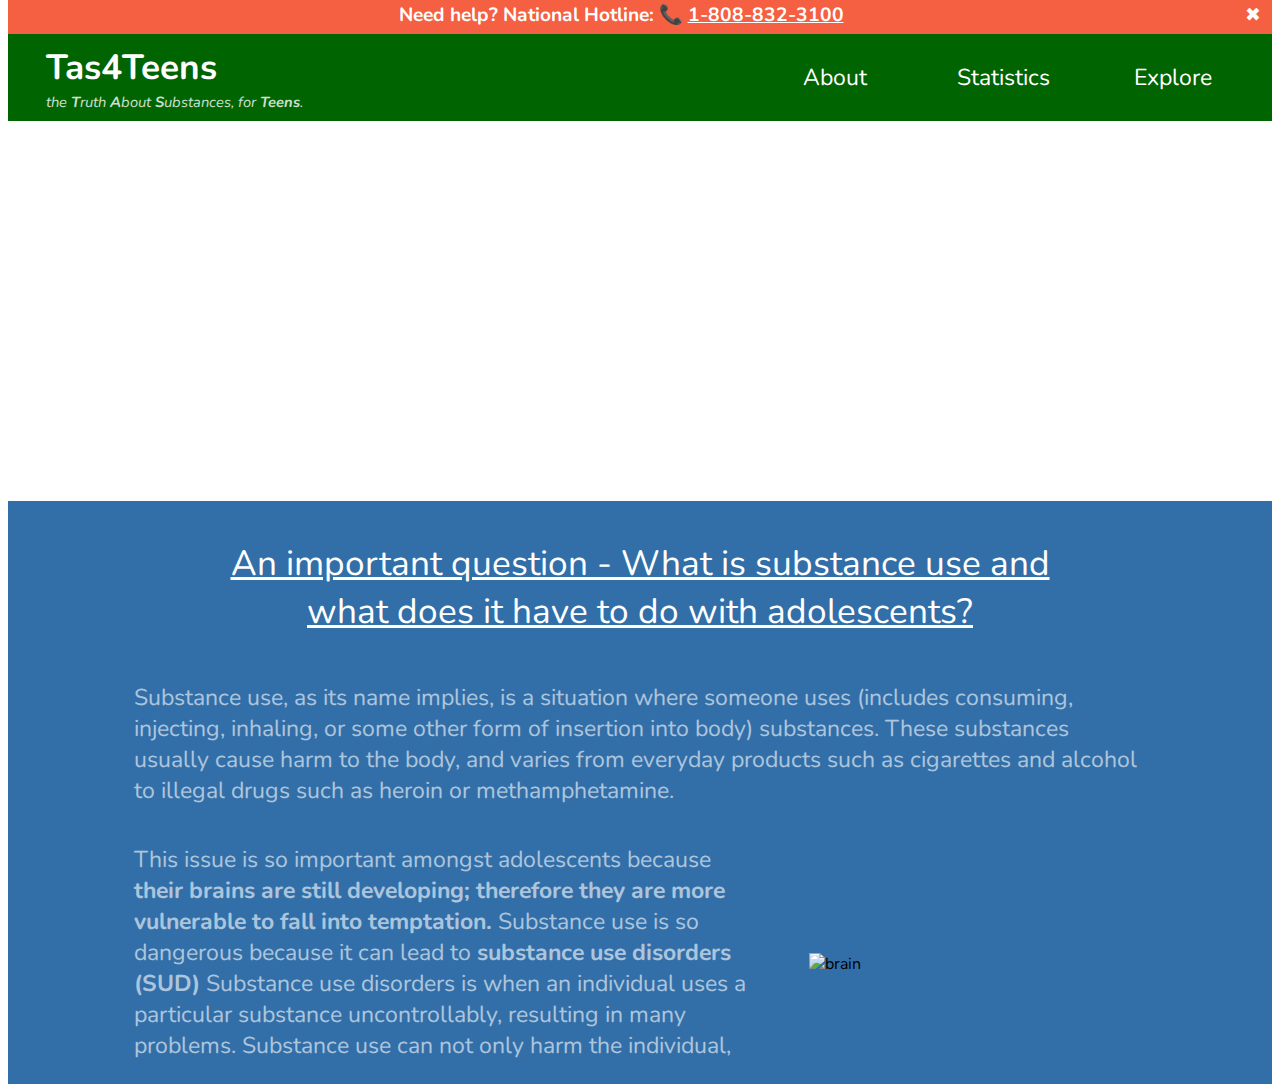
==== index.html @ b214dbaf "first draft" ====
<!DOCTYPE html>
<html lang="en">
<head>
    <meta charset="UTF-8">
    <meta http-equiv="X-UA-Compatible" content="IE=edge">
    <meta name="viewport" content="width=device-width, initial-scale=1.0">
    <title>Homepage | Tas4Teens</title>
    <link rel="stylesheet" href="css/styles.css">
    <link rel="preconnect" href="https://fonts.googleapis.com">
<link rel="preconnect" href="https://fonts.gstatic.com" crossorigin>
<link href="https://fonts.googleapis.com/css2?family=Nunito:wght@200&display=swap" rel="stylesheet">
</head>
<body>
    <div id = 'emergencyHeader'>
        <p id = 'emergency'>
            Need help? National Hotline: 📞 <a href="tel://+18088323100" id = 'call'>1-808-832-3100</a>
        </p>
        <p id = 'close'>✖</p>
       
    </div>
    <div id = 'header'>
        <div id = 'headerLinkHolder'>
            <a href="/" id = 'headerLink'>
                <p id = 'headerLinkMain'>Tas4Teens</p>
                <p id = 'headerLinkSub'>the <b>T</b>ruth <b>A</b>bout <b>S</b>ubstances, for <b>Teens</b>.</p>
            </a>
        </div>
        <div id = 'topLinks'>
            <a href="/about" class = 'topIndividualLinkHolder'>
                <p class = 'topIndividualLink'>About</p>
            </a>
            <a href="/stats" class = 'topIndividualLinkHolder'>
                <p class = 'topIndividualLink'>Statistics</p>
            </a>
            <a href="/explore" class = 'topIndividualLinkHolder'>
                <p class = 'topIndividualLink'>Explore</p>
            </a>
        </div>
    </div>

    <div id = 'missionHolder'>
        <p id = 'mission'> <i><b>Tas4Teens</b></i> (the <b>T</b>ruth <b>A</b>bout <b>S</b>ubstances, for <b>Teens</b>) is a website designed to raise awareness about adolescent substance use.</p>
        <div id = 'missionLinkHolder'>
            <a href="/about" id = 'missionLink'>Learn More</a>
        </div>
    </div>

    <div id = 'importanceHolder'>
        <p id = 'importance'>An important question - What is substance use and what does it have to do with adolescents?</p>
        <p id = 'importanceSubText'>Substance use, as its name implies, is a situation where someone uses (includes consuming, injecting, inhaling, or some other form of insertion into body) substances. These substances usually cause harm to the body, and varies from everyday products such as cigarettes and alcohol to illegal drugs such as heroin or methamphetamine. </p>
        <div id = 'importanceContentHolder'>
            <p id = 'importanceSubText2'>This issue is so important amongst adolescents because <b>their brains are still developing; therefore they are more vulnerable to fall into temptation.</b> Substance use is so dangerous because it can lead to <b>substance use disorders (SUD)</b> Substance use disorders is when an individual uses a particular substance uncontrollably, resulting in many problems. Substance use can not only harm the individual, </p>
            <img src="https://as2.ftcdn.net/jpg/01/72/81/37/220_F_172813720_8WecKQiJLUlyEwj3rKvZiSGxwP6zO72N.jpg" alt="brain" id = brainImg>
        </div>
        
    </div>
</body>
<script src = 'js/app.js'></script>
</html>
---- css/styles.css ----
#header{
    background-color: darkgreen;
    width: 100%;
    margin-top: 0;
    display: flex;
    -webkit-user-select: none;
    font-family: 'Nunito', sans-serif;
    margin-bottom: 0;
}

body{
    font-family: 'Nunito', sans-serif;
}

#emergencyHeader{
    color: white;
    background-color: #f56042;
    margin-top: -1.0%;
    margin-bottom: 0;
    display: flex;
    /*position: fixed;
    width: 100%;
    margin-left: -1%*/
}

#emergency{
    text-align: center;
    
    font-weight: bold;
    padding-top: 0.5%;
    padding-bottom: 0.5%;
    font-size: 1.5vw;
    margin-top: 0;
    margin-bottom: 0;
    width: 97%;
}

#close{
    margin-top: auto;
    margin-bottom: auto;
    width: 3%;
    font-size: 1.5vw;
    -webkit-user-select: none;
    transition: 0.5s;
    text-align: center;
}

#close:hover{
    cursor: pointer;
    transform: rotate(180deg);
    color: black;
    transition: 0.5s;
}

#call{
    color: white;
}

#headerLinkMain{
    color: white;
    font-size: 2.75vw;
    text-decoration: none;
    margin-top: 0;
    margin-bottom: 0.2%;
    font-weight: bold;
}

#headerLinkSub{
    color: white;
    margin-top: 0;
    font-size: 1.15vw;
    font-style: italic;
    opacity: 0.8;
    margin-bottom: 0;

}

#headerLink{
    
    color: white;
    text-decoration: none;
    
}

#headerLinkHolder:hover{
    color: gray;
}

#headerLinkHolder{
    margin-left: 3vw;
    width: 22vw;
    margin-top: auto;
    margin-bottom: auto;
}

.topIndividualLink{

    text-align: center;
    color: white;
    text-decoration: none;
    font-size: 1.8vw;
}

.topIndividualLinkHolder{
    background-color: darkgreen;
    width: 33%;
    padding-bottom: 1%;
    padding-top: 1%;
    text-decoration: none;
    color: white;
    transition: 0.7s;
}

.topIndividualLinkHolder:hover{
    background-color: lightgreen;
    transition: 0.7s;
}

#topLinks{
    
    margin-top: auto;
    margin-bottom: auto;
    margin-left: 33vw;
    width: 40vw;
    display: flex;
}

#mission{
    text-align: center;
    margin-left: 20%;
    margin-right: 20%;
    margin-top: 0;
    font-size: 2.5vw;
    color: white;
    padding-top: 3%;
    padding-bottom: 3%;
    margin-bottom: 0;

}

#missionHolder{
    background-image: url('https://images.pexels.com/photos/3882464/pexels-photo-3882464.jpeg?auto=compress&cs=tinysrgb&dpr=2&w=500');
    background-size: 110%;
    margin-top: 0;
    padding: 2%;
    margin-bottom: 0;
}

#missionLinkHolder{
    text-align: center;
    margin-top: 2%;
    padding-bottom: 6%;
    transition: 0.3s;
}

#missionLink:hover{
    background-color: darkgreen;
    transition: 0.3s;
}

#missionLink{
    color: white;
    padding: 2%;
    border: 2px solid white;
    font-size: 1.7vw;
    border-radius: 10px;
}

#importanceHolder{
    margin-top: 0;
    background-color: #326fa8;

}

#importance{
    margin-top: 0;
    color: white;
    font-size: 2.75vw;
    text-align: center;
    margin-left: 15%;
    margin-right: 15%;
    padding-top: 3%;
    padding-bottom: 1%;
    text-decoration: underline;
}

#importanceSubText{
    font-size: 1.8vw;
    opacity: 0.6;
    color: white;
    margin-left: 10%;
    margin-right: 10%;
}

#importanceSubText2{
    width: 65%;
    opacity: 0.6;
    color: white;
    font-size: 1.8vw;
    margin-right: 5%;
    margin-top: 0;
}

#brainImg{
    width: 35%;
    height: auto;
    margin-bottom: auto;
    margin-top: auto;
    
}

#importanceContentHolder{
    display: flex;
    margin-left: 10%;
    margin-right: 10%;
    margin-top: 3%;
}
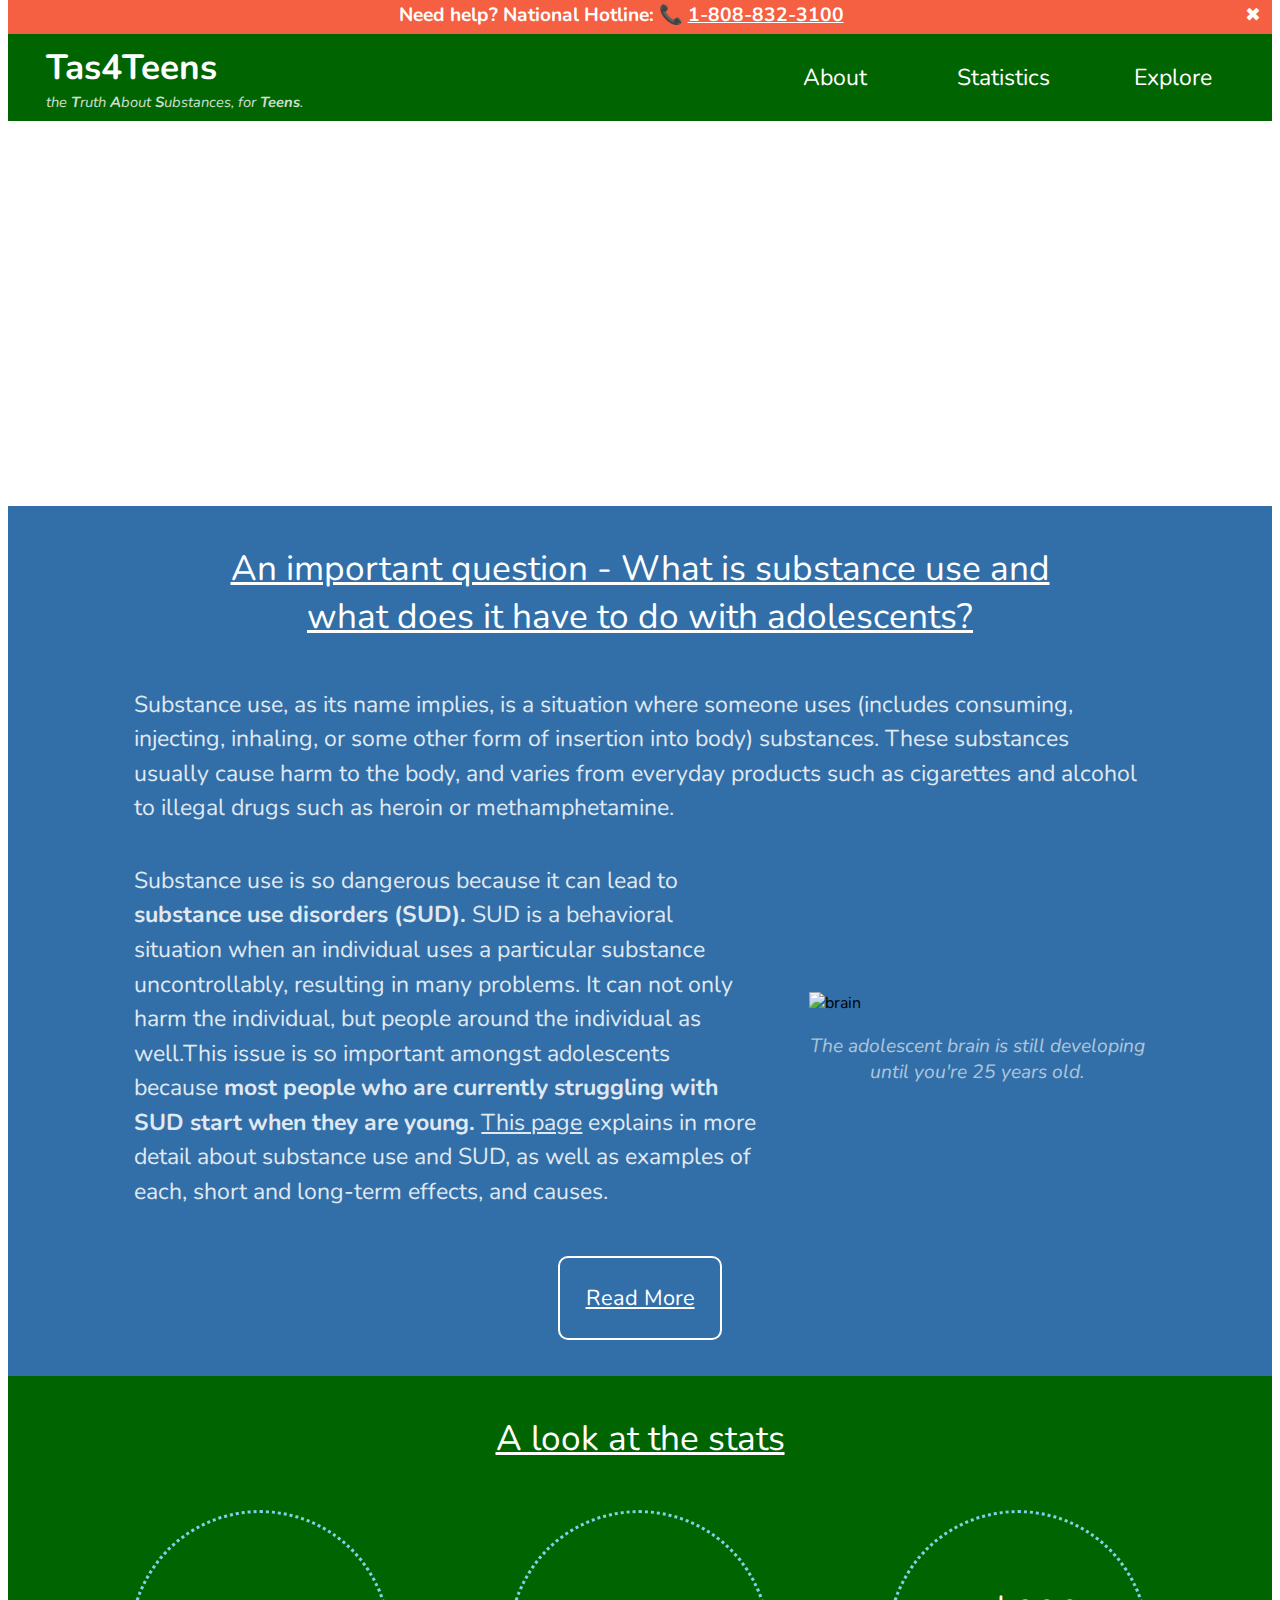
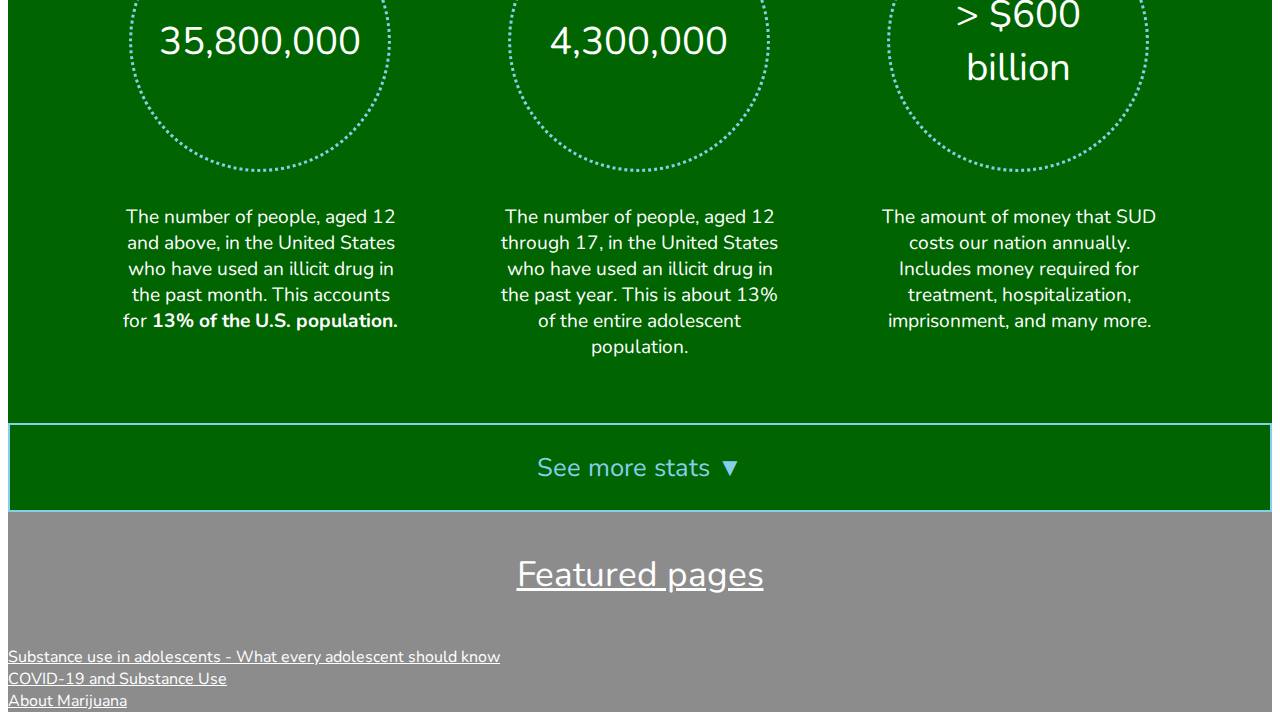
==== commit 6a206bb2: "finishing up main page" ====
--- a/index.html
+++ b/index.html
@@ -9,6 +9,10 @@
     <link rel="preconnect" href="https://fonts.googleapis.com">
 <link rel="preconnect" href="https://fonts.gstatic.com" crossorigin>
 <link href="https://fonts.googleapis.com/css2?family=Nunito:wght@200&display=swap" rel="stylesheet">
+
+<!--Newsreader/serif font--> <link rel="preconnect" href="https://fonts.googleapis.com">
+<link rel="preconnect" href="https://fonts.gstatic.com" crossorigin>
+<link href="https://fonts.googleapis.com/css2?family=Newsreader:wght@300&display=swap" rel="stylesheet">
 </head>
 <body>
     <div id = 'emergencyHeader'>
@@ -46,13 +50,67 @@
     </div>
 
     <div id = 'importanceHolder'>
-        <p id = 'importance'>An important question - What is substance use and what does it have to do with adolescents?</p>
+        <p class = 'importance'>An important question - What is substance use and what does it have to do with adolescents?</p>
         <p id = 'importanceSubText'>Substance use, as its name implies, is a situation where someone uses (includes consuming, injecting, inhaling, or some other form of insertion into body) substances. These substances usually cause harm to the body, and varies from everyday products such as cigarettes and alcohol to illegal drugs such as heroin or methamphetamine. </p>
         <div id = 'importanceContentHolder'>
-            <p id = 'importanceSubText2'>This issue is so important amongst adolescents because <b>their brains are still developing; therefore they are more vulnerable to fall into temptation.</b> Substance use is so dangerous because it can lead to <b>substance use disorders (SUD)</b> Substance use disorders is when an individual uses a particular substance uncontrollably, resulting in many problems. Substance use can not only harm the individual, </p>
-            <img src="https://as2.ftcdn.net/jpg/01/72/81/37/220_F_172813720_8WecKQiJLUlyEwj3rKvZiSGxwP6zO72N.jpg" alt="brain" id = brainImg>
+            <p id = 'importanceSubText2'>Substance use is so dangerous because it can lead to <b>substance use disorders (SUD).</b> SUD is a behavioral situation when an individual uses a particular substance uncontrollably, resulting in many problems. It can not only harm the individual, but people around the individual as well.This issue is so important amongst adolescents because <b>most people who are currently struggling with SUD start when they are young.</b> <a href="/sud">This page</a> explains in more detail about substance use and SUD, as well as examples of each, short and long-term effects, and causes.</p>
+
+            <div id = 'brainImgHolder'>
+                <img src="https://as2.ftcdn.net/jpg/01/72/81/37/220_F_172813720_8WecKQiJLUlyEwj3rKvZiSGxwP6zO72N.jpg" alt="brain" id = brainImg>
+                <p id = 'brainImgText'>The adolescent brain is still developing until you're 25 years old.</p>
+            </div>
         </div>
-        
+            <div id = 'readArticleHolder'><a href="/sud" id = 'readmore'>Read More</a></div>
+    </div>
+
+    <div id = 'statsHolder'>
+        <p class = 'importance'>A look at the stats</p>
+        <div id = 'entireStatHolder'>
+            <div class = 'individualStatHolder'>
+                <div class = 'numberHolder'>
+                    <div class = 'numbers'>35,800,000</div>
+                </div>
+                <div class = 'subtext'>The number of people, aged 12 and above, in the United States who have used an illicit drug in the past month. This accounts for <b>13% of the U.S. population.</b></div>
+            </div>
+            <div class = 'individualStatHolder'>
+                <div class = 'numberHolder'>
+                    <div class = 'numbers'>4,300,000</div>
+                </div>
+                <div class = 'subtext'>The number of people, aged 12 through 17, in the United States who have used an illicit drug in the past year. This is about 13% of the entire adolescent population.</div>
+            </div>
+            <div class = 'individualStatHolder'>
+                <div class = 'numberHolder'>
+                    <div class = 'numbers'>> $600 billion</div>
+                </div>
+                <div class = 'subtext'>The amount of money that SUD costs our nation annually. Includes money required for treatment, hospitalization, imprisonment, and many more.</div>
+            </div>
+        </div>
+
+        <div id = 'entireStatHolder2'>
+            <div class = 'individualStatHolder'>
+                <div class = 'numberHolder'>
+                    <div class = 'numbers'>-8</div>
+                </div>
+                <div class = 'subtext'>The average number of IQ points lost from 13-38 years of age, due to heavy marijuana use during the teenage years. For context, a 100 IQ is about average, while a 92 IQ (a decrease of 8 points) is a lower IQ than 71% of individuals.</div>
+            </div>
+            <div class = 'individualStatHolder'>
+                <div class = 'numberHolder'>
+                    <div class = 'numbers'>86%</div>
+                </div>
+                <div class = 'subtext'>The percentage of teenagers who know someone who uses smokes, drinks, or uses drugs at school.</div>
+            </div>
+            <div class = 'individualStatHolder'>
+                <div class = 'numberHolder'>
+                    <div class = 'numbers'>7,000</div>
+                </div>
+                <div class = 'subtext'>The amount of chemicals created when the ingredients in cigarettes are lighted up. Out of these, <b>69 have been found to be associated with cancer!</b></div>
+            </div>
+        </div>
+        <div id = 'seeMoreStats'>See more stats ▼</div>
+    </div>
+    <div id = 'featuredArticles'>
+        <p class = 'importance'>Featured pages</p>
+        <div id = 'featuredArticlesHolder'></div>
     </div>
 </body>
 <script src = 'js/app.js'></script>
--- a/css/styles.css
+++ b/css/styles.css
@@ -1,3 +1,7 @@
+html{
+    scroll-behavior: smooth;
+}
+
 #header{
     background-color: darkgreen;
     width: 100%;
@@ -6,10 +10,12 @@
     -webkit-user-select: none;
     font-family: 'Nunito', sans-serif;
     margin-bottom: 0;
+    
 }
 
 body{
     font-family: 'Nunito', sans-serif;
+    
 }
 
 #emergencyHeader{
@@ -135,6 +141,7 @@
     padding-top: 3%;
     padding-bottom: 3%;
     margin-bottom: 0;
+    line-height: 1.4;
 
 }
 
@@ -150,7 +157,7 @@
     text-align: center;
     margin-top: 2%;
     padding-bottom: 6%;
-    transition: 0.3s;
+    
 }
 
 #missionLink:hover{
@@ -164,6 +171,7 @@
     border: 2px solid white;
     font-size: 1.7vw;
     border-radius: 10px;
+    transition: 0.3s;
 }
 
 #importanceHolder{
@@ -172,7 +180,7 @@
 
 }
 
-#importance{
+.importance{
     margin-top: 0;
     color: white;
     font-size: 2.75vw;
@@ -182,26 +190,29 @@
     padding-top: 3%;
     padding-bottom: 1%;
     text-decoration: underline;
+   
 }
 
 #importanceSubText{
     font-size: 1.8vw;
-    opacity: 0.6;
+    opacity: 0.85;
     color: white;
     margin-left: 10%;
     margin-right: 10%;
+    line-height: 1.5;
 }
 
 #importanceSubText2{
     width: 65%;
-    opacity: 0.6;
+    opacity: 0.85;
     color: white;
     font-size: 1.8vw;
     margin-right: 5%;
     margin-top: 0;
-}
-
-#brainImg{
+    line-height: 1.5;
+}
+
+#brainImgHolder{
     width: 35%;
     height: auto;
     margin-bottom: auto;
@@ -209,9 +220,140 @@
     
 }
 
+#brainImg{
+    width: 100%;
+}
+
+#brainImgText{
+    color: white;
+    opacity: 0.6; 
+    font-size: 1.5vw;
+    font-style:italic;
+    text-align: center;
+}
+
 #importanceContentHolder{
     display: flex;
     margin-left: 10%;
     margin-right: 10%;
     margin-top: 3%;
+}
+
+#readmore{
+    padding: 2%;
+    color: white;
+    font-size: 1.7vw;
+    border: 2px solid white;
+    border-radius: 10px;
+    transition: 0.7s;
+}
+
+#readArticleHolder{
+    text-align: center;
+    padding-bottom: 5%;
+    padding-top: 4%;
+}
+
+#readmore:hover{
+    background-color: #999999;
+    transition: 0.7s;
+}
+
+a{
+    color: white;
+}
+
+#entireStatHolder{
+    width: 90%;
+    margin-left: 5%;
+    margin-right: 5%;
+    display: flex;
+    padding-bottom: 5%;
+}
+
+#entireStatHolder2{
+    width: 90%;
+    margin-left: 5%;
+    margin-right: 5%;
+    display: flex;
+    padding-bottom: 5%;
+    margin-top: 3%;
+    display: none;
+}
+
+#statsHolder{
+    background-color: darkgreen;
+    
+}
+
+.numberHolder{
+    height: 20vw;
+    width: 20vw;
+    border: 3px dotted skyblue;
+    border-radius: 50%;
+    position: relative;
+    margin-left: 2vw;
+    margin-right: 2vw;
+    margin-bottom: 10%;
+}
+
+.numbers{
+    position: absolute;
+    left: 50%;
+    top: 50%;
+    transform: translate(-50%, -50%);
+    color: white;
+    font-size: 3vw;
+    text-align: center;
+    -webkit-user-select: none;
+}
+
+.subtext{
+    font-size: 1.5vw;
+    text-align: center;
+    color: white;
+    width: 90%;
+    margin-left: 5%;
+    margin-right: 5%;
+}
+
+.individualStatHolder{
+    margin-left: 2.5vw;
+    margin-right: 2.5vw;
+    width: 25vw;
+    
+    justify-content: center;
+}
+
+#seeMoreStats{
+    color: skyblue;
+    text-align: center;
+    font-size: 2vw;
+    padding: 2%;
+    border: 2px solid skyblue;
+    -webkit-user-select: none;
+    transition: 0.5s;
+}
+
+#seeMoreStats:hover{
+    background-color: skyblue;
+    color: darkgreen;
+    border: 2px solid skyblue;
+    cursor: pointer;
+    text-decoration: underline;
+}
+
+#addedLink:hover{
+    color: green;
+    transition: 0.7s;
+}
+
+#addedLink{
+    padding-top: 2%;
+    padding-bottom: 2%;
+    transition: 0.7s;
+}
+
+#featuredArticles{
+    background-color: #8c8c8c;    
 }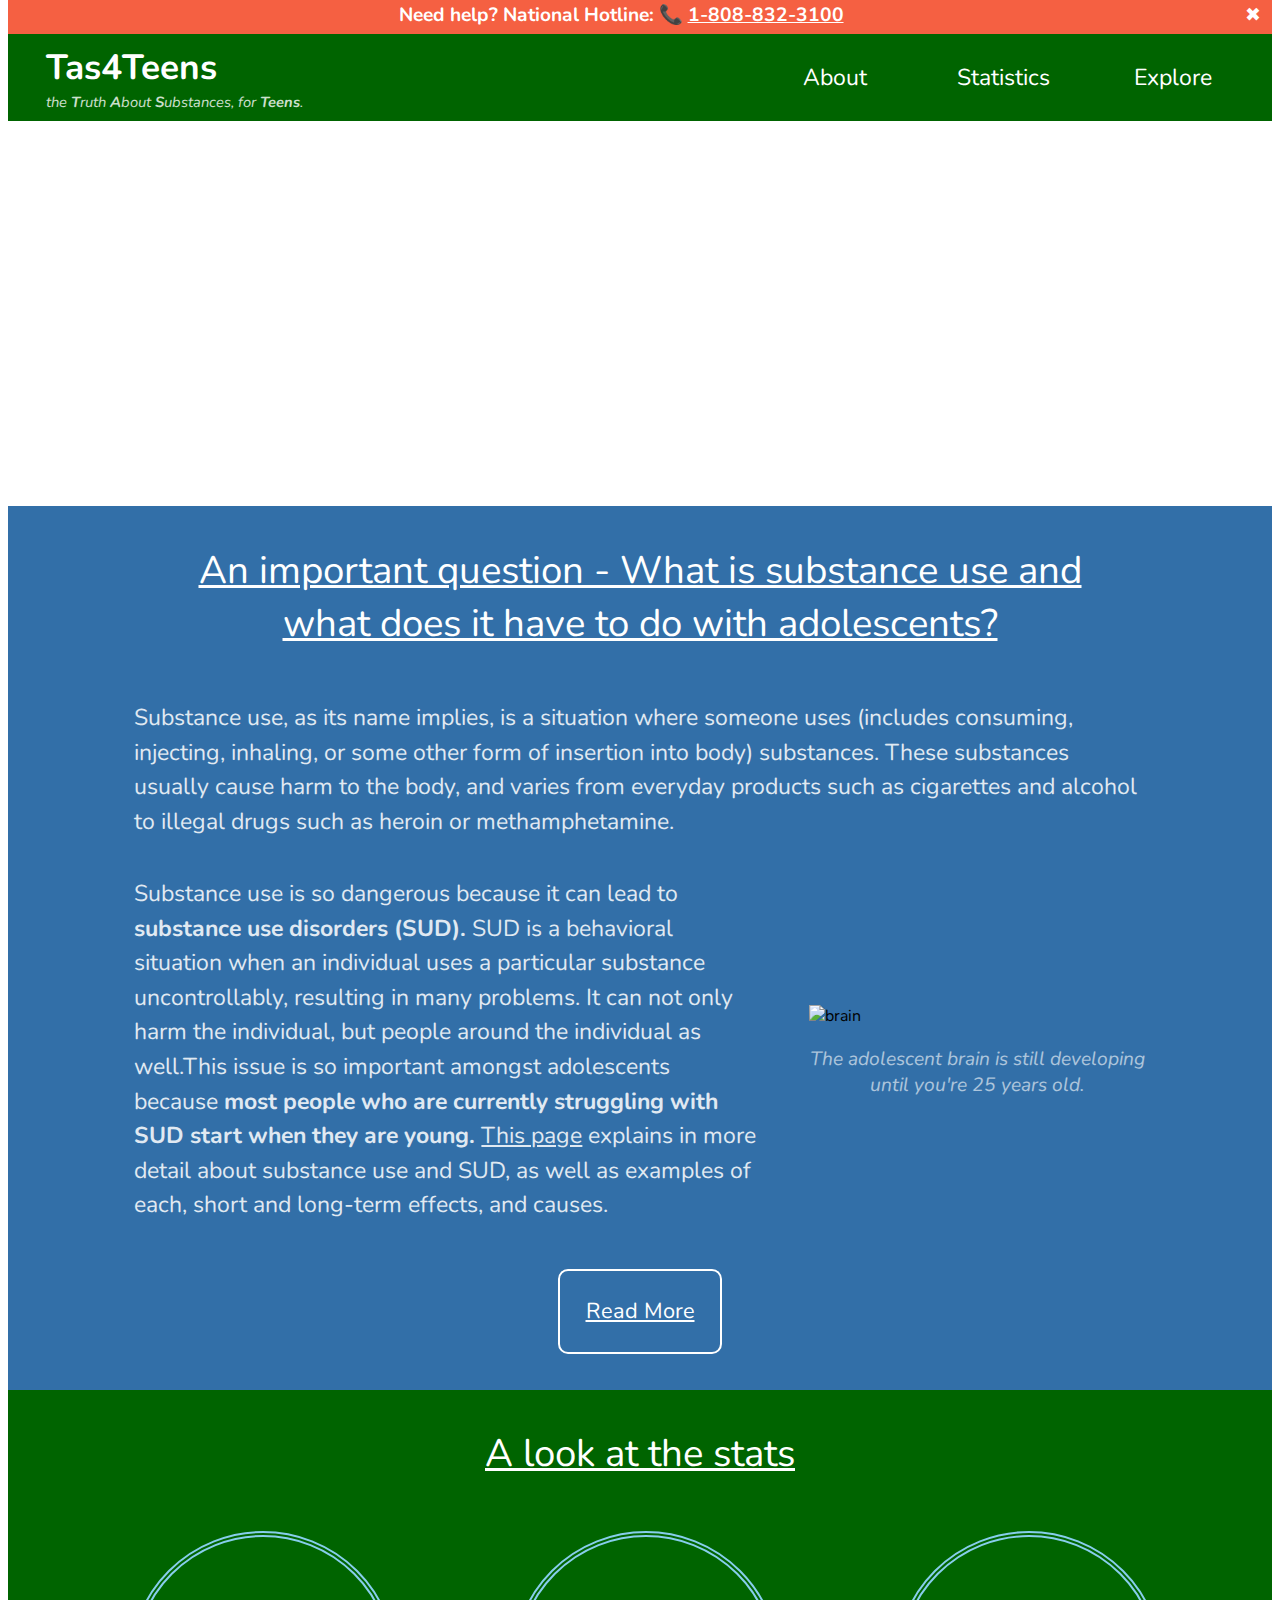
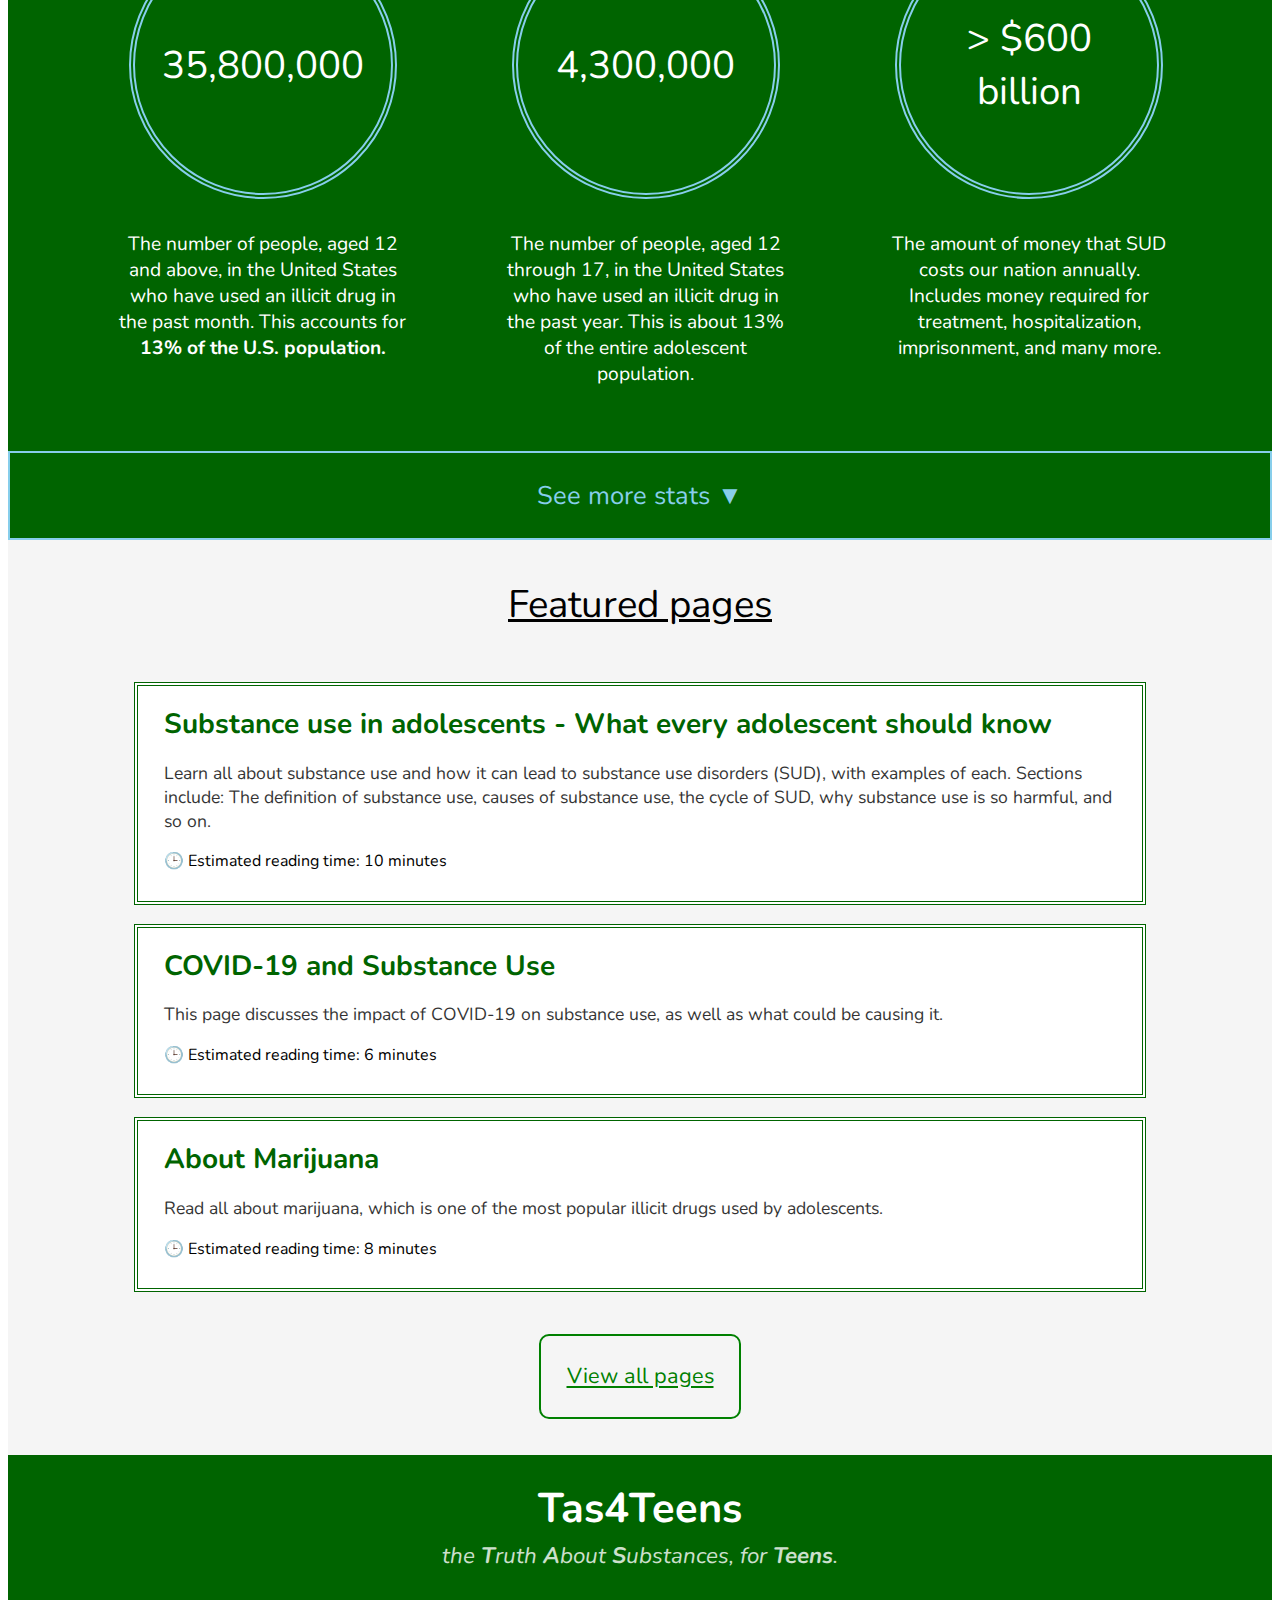
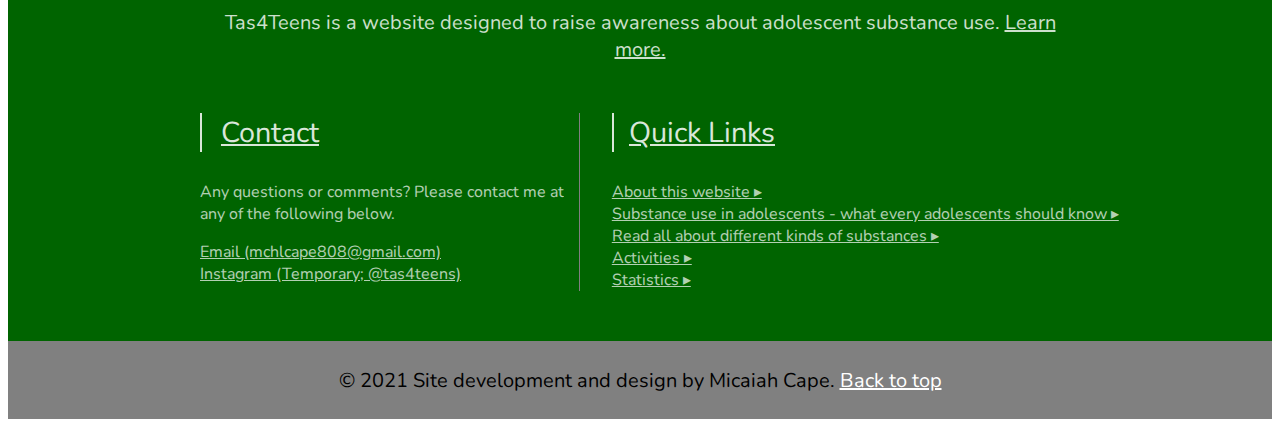
==== commit 4b050eb3: "finalized website" ====
--- a/index.html
+++ b/index.html
@@ -109,9 +109,36 @@
         <div id = 'seeMoreStats'>See more stats ▼</div>
     </div>
     <div id = 'featuredArticles'>
-        <p class = 'importance'>Featured pages</p>
+        <p class = 'importance2'>Featured pages</p>
         <div id = 'featuredArticlesHolder'></div>
+        <div id = 'readAllArticlesHolder'><a href="/all-articles" id = 'readAllArticles'>View all pages</a></div>
     </div>
+    <div id = 'footer'>
+        <div id = 'bottomHeaderLinkHolder'>
+            <a href="/" id = 'bottomHeaderLink'>
+                <p id = 'bottomHeaderLinkMain'>Tas4Teens</p>
+                <p id = 'bottomHeaderLinkSub'>the <b>T</b>ruth <b>A</b>bout <b>S</b>ubstances, for <b>Teens</b>.</p>
+            </a>
+        </div>
+        <p id = 'footerMissionStatement'>Tas4Teens is a website designed to raise awareness about adolescent substance use. <a href="/about">Learn more.</a></p>
+        <div id = 'bottomNavigationLinkHolders'>
+            <div id = 'contactDiv'>
+                <p id = 'contact'>Contact</p>
+                <p id = 'contactInfo'>Any questions or comments? Please contact me at any of the following below.</p>
+                <a href="malito:mchlcape808@gmail.com" class = 'bottomQuickLinks'>Email (mchlcape808@gmail.com)</a><br>
+                <a href="https://www.instagram.com/tas4teens/" class = 'bottomQuickLinks'>Instagram (Temporary; @tas4teens)</a>
+            </div>
+            <div id = 'quickLinksDiv'>
+                <p id = 'quickLinks'>Quick Links</p>
+                <a href="/about" class = 'bottomQuickLinks'>About this website ▸</a><br>
+                <a href="/sud" class = 'bottomQuickLinks'>Substance use in adolescents - what every adolescents should know ▸</a><br>
+                <a href="/substances" class = 'bottomQuickLinks'>Read all about different kinds of substances ▸</a><br>
+                <a href="/activities" class = 'bottomQuickLinks'>Activities ▸</a><br>
+                <a href="/stats" class = 'bottomQuickLinks'>Statistics ▸</a><br>
+            </div>
+        </div>
+    </div>
+    <div id = 'copyrightDiv'>&copy 2021 Site development and design by Micaiah Cape. <a href="">Back to top</a></div>
 </body>
 <script src = 'js/app.js'></script>
 </html>--- a/css/styles.css
+++ b/css/styles.css
@@ -82,10 +82,39 @@
 }
 
 #headerLink{
-    
-    color: white;
-    text-decoration: none;
-    
+    color: white;
+    text-decoration: none;
+}
+
+#bottomHeaderLinkMain{
+    color: white;
+    font-size: 3.25vw;
+    text-decoration: none;
+    margin-top: 0;
+    margin-bottom: 0.2%;
+    font-weight: bold;
+}
+
+#bottomHeaderLinkSub{
+    color: white;
+    margin-top: 0;
+    font-size: 1.75vw;
+    font-style: italic;
+    opacity: 0.8;
+    margin-bottom: 0;
+
+}
+
+#bottomHeaderLink{
+    color: white;
+    text-decoration: none;
+}
+
+#bottomHeaderLinkHolder{
+ 
+    padding-top: 2%;
+    padding-bottom: 2%;
+    text-align: center;
 }
 
 #headerLinkHolder:hover{
@@ -183,7 +212,7 @@
 .importance{
     margin-top: 0;
     color: white;
-    font-size: 2.75vw;
+    font-size: 3vw;
     text-align: center;
     margin-left: 15%;
     margin-right: 15%;
@@ -193,6 +222,19 @@
    
 }
 
+.importance2{
+    margin-top: 0;
+    color: black;
+    font-size: 3vw;
+    text-align: center;
+    margin-left: 15%;
+    margin-right: 15%;
+    padding-top: 3%;
+    padding-bottom: 1%;
+    text-decoration: underline;
+   
+}
+
 #importanceSubText{
     font-size: 1.8vw;
     opacity: 0.85;
@@ -254,9 +296,31 @@
     padding-top: 4%;
 }
 
+#readAllArticles{
+    padding: 2%;
+    color: green;
+    font-size: 1.7vw;
+    border: 2px solid green;
+    border-radius: 10px;
+    transition: 0.7s;
+}
+
+#readAllArticlesHolder{
+    text-align: center;
+    padding-bottom: 5%;
+    padding-top: 4%;
+}
+
 #readmore:hover{
     background-color: #999999;
     transition: 0.7s;
+}
+
+#readAllArticles:hover{
+    background-color: green;
+    color: white;
+    transition: 0.7s;
+    border: 2px solid #326fa8;
 }
 
 a{
@@ -289,12 +353,14 @@
 .numberHolder{
     height: 20vw;
     width: 20vw;
-    border: 3px dotted skyblue;
+    border: 6px dotted skyblue;
+    border-style: double;
     border-radius: 50%;
     position: relative;
     margin-left: 2vw;
     margin-right: 2vw;
     margin-bottom: 10%;
+    
 }
 
 .numbers{
@@ -355,5 +421,117 @@
 }
 
 #featuredArticles{
-    background-color: #8c8c8c;    
+    background-color: whitesmoke;    
+}
+
+.indivFeaturedPages{
+    margin-left: 10%;
+    margin-right: 10%;
+    background-color: white;
+    border: 4px solid darkgreen;
+    border-style: double;
+    margin-bottom: 1.5%;
+    padding-top: 1.5%;
+    padding-bottom: 1%;
+    padding-left: 2%;
+    padding-right: 2%;
+}
+
+.featuredPagesLink{
+    color: darkgreen;
+    font-size: 175%;
+    text-decoration: none;
+    transition: 0.5s;
+    font-weight: bold;
+}
+
+.featuredPagesLink:hover{
+    color: green;
+    text-decoration: underline;
+    transition: 0.5s;
+    
+}
+
+.featuredDescription{
+    font-size: 110%;
+    opacity: 0.8;
+}
+
+.indivFeaturedPages:hover{
+    border: 4px solid darkgreen;
+}
+
+#footer{
+    background-color: darkgreen;
+}
+
+#footerMissionStatement{
+    color: white;
+    font-size: 125%;
+    opacity: 0.8;
+    text-align: center;
+    margin-left: 15%;
+    margin-right: 15%;
+    margin-top: 1%;
+}
+
+#bottomNavigationLinkHolders{
+    display: flex;
+    margin-top: 4%;
+    padding-bottom: 4%;
+}
+
+#contactDiv{
+    margin-left: 15vw;
+    width: 30%;
+    margin-right: 2.5%;
+    border-right: 1px solid gray;
+    
+}
+
+#quickLinkDiv{
+    margin-left: 2.5%;
+
+    margin-right: 10%;
+    margin-top: 0;
+}
+
+#contact{
+    font-size: 2.25vw;
+    color: white;
+    text-decoration: underline;
+    padding-left: 5%;
+    border-left: 2px solid white;
+    margin-top: 0;
+    padding-top: 0;
+    opacity: 0.85;
+}
+
+#quickLinks{
+    font-size: 2.25vw;
+    color: white;
+    text-decoration: underline;
+    padding-left: 3%;
+    border-left: 2px solid white;
+    margin-top: 0;
+    padding-top: 0;
+    opacity: 0.85;
+}
+
+#contactInfo{
+    font-size: 1.25vw;
+    color: white;
+    opacity: 0.7;
+}
+
+.bottomQuickLinks{
+    opacity: 0.7;
+}
+
+#copyrightDiv{
+    font-size: 125%;
+    background-color: grey;
+    text-align: center;
+    padding-top: 2%;
+    padding-bottom: 2%;
 }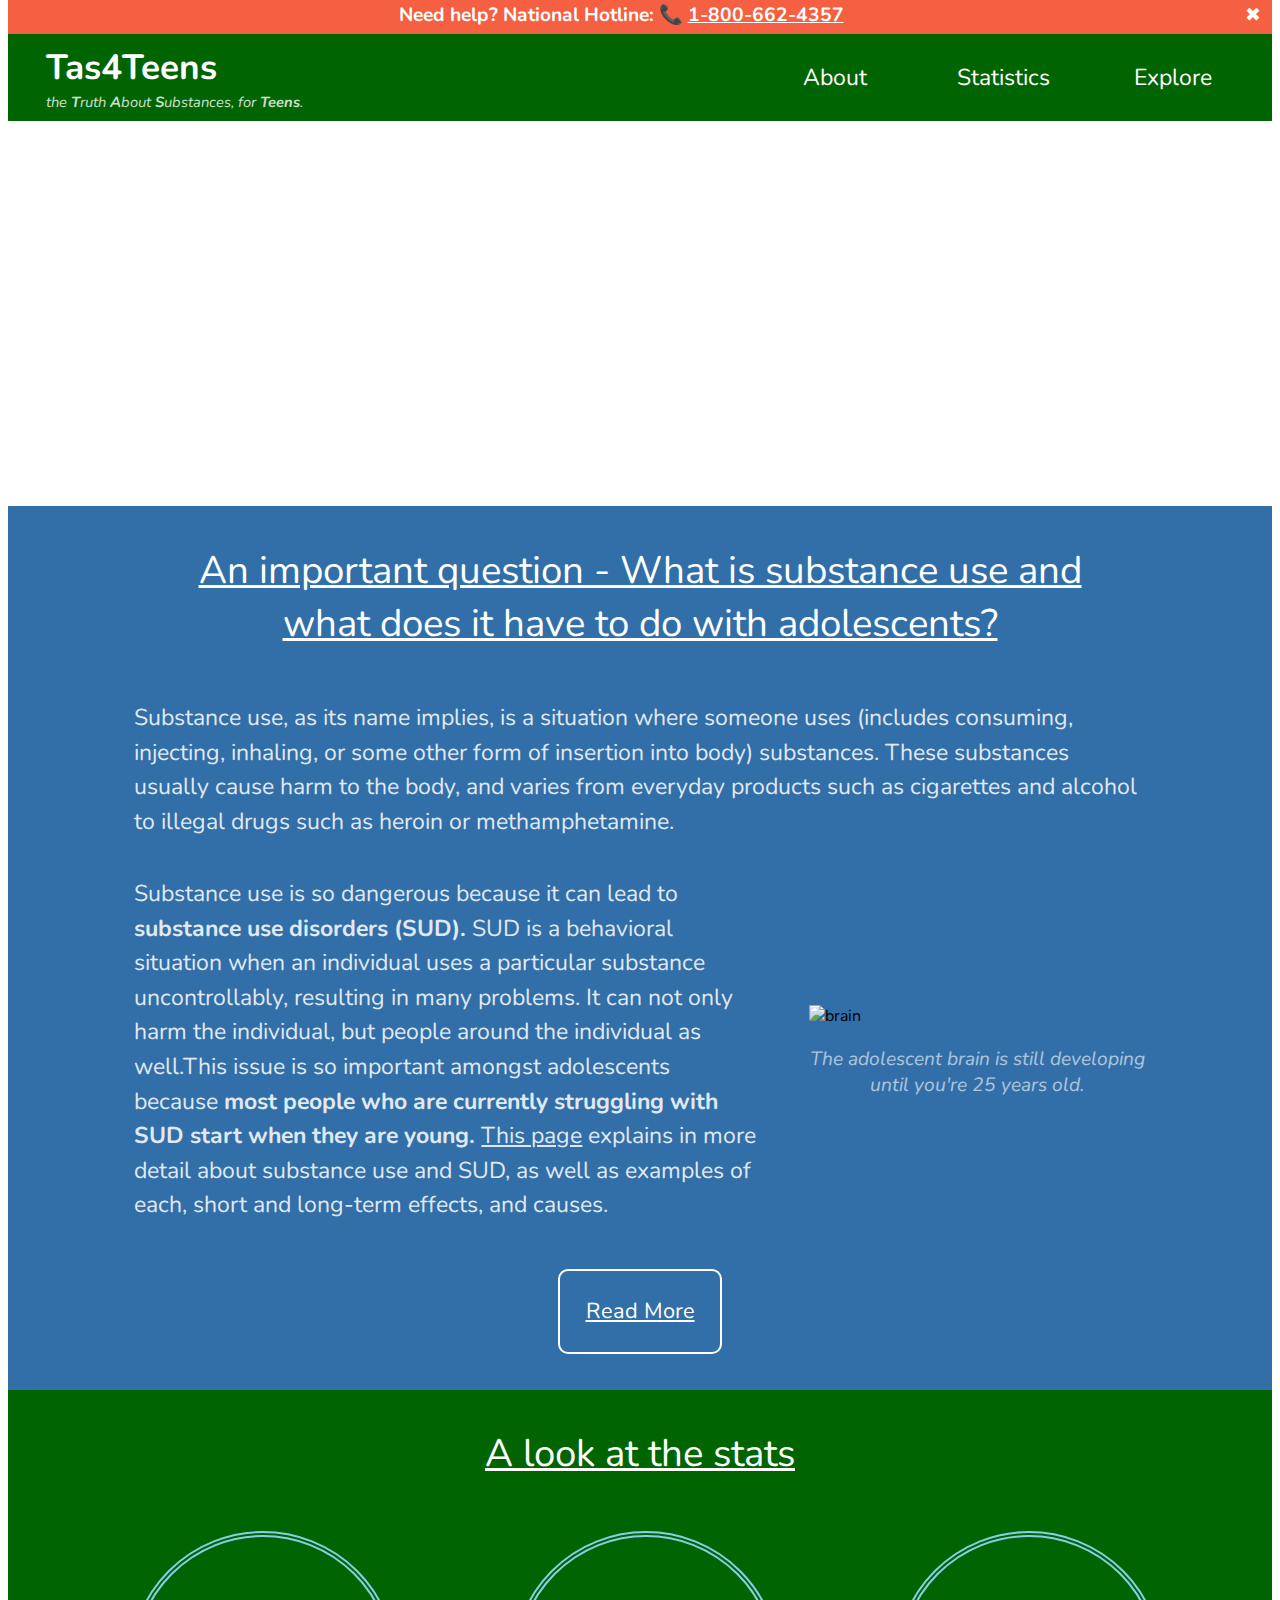
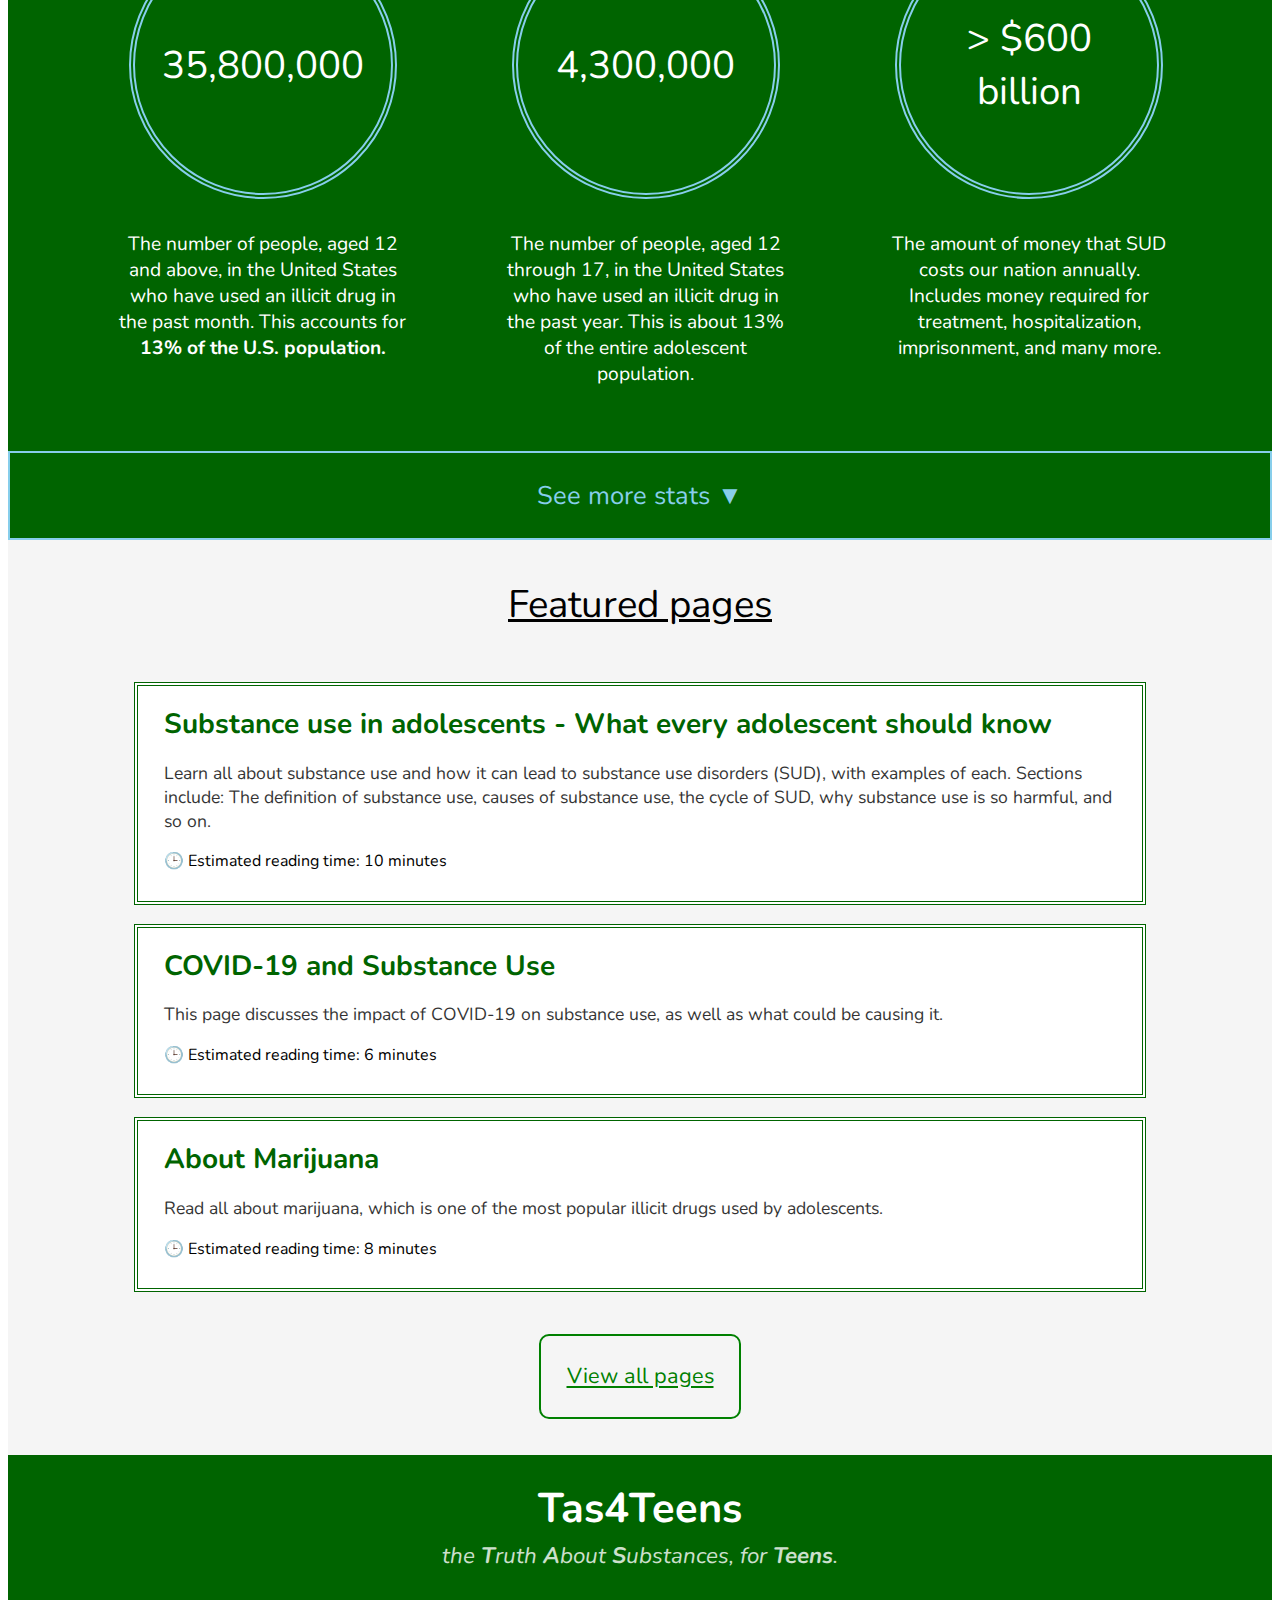
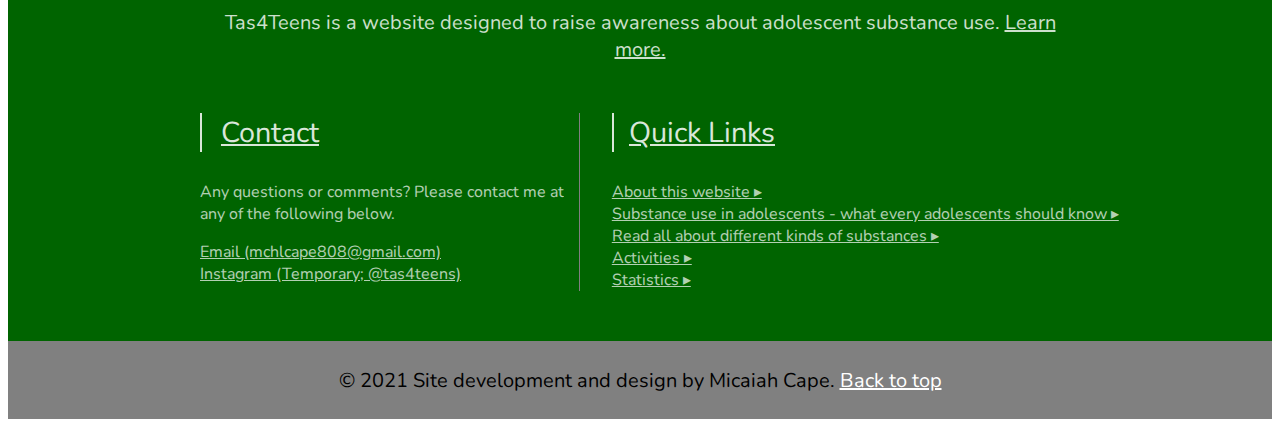
==== commit 4b11fe79: "some mobile update" ====
--- a/index.html
+++ b/index.html
@@ -17,11 +17,19 @@
 <body>
     <div id = 'emergencyHeader'>
         <p id = 'emergency'>
-            Need help? National Hotline: 📞 <a href="tel://+18088323100" id = 'call'>1-808-832-3100</a>
+            Need help? National Hotline: 📞 <a href="tel://+18006624357" id = 'call'>1-800-662-4357</a>
         </p>
         <p id = 'close'>✖</p>
        
     </div>
+
+    <div id = 'emergencyMobileHeader'>
+        <p id = 'emergencyMobile'>
+            Need help? National Hotline: <a href="tel://+18006624357" id = 'call'>1-800-662-4357</a>
+        </p>
+        <p id = 'closeMobile'>✖</p>
+    </div>
+
     <div id = 'header'>
         <div id = 'headerLinkHolder'>
             <a href="/" id = 'headerLink'>
@@ -38,6 +46,16 @@
             </a>
             <a href="/explore" class = 'topIndividualLinkHolder'>
                 <p class = 'topIndividualLink'>Explore</p>
+            </a>
+        </div>
+    </div>
+
+    <div id = 'mobileHeader'>
+        <p id = 'menu'>☰</p>
+        <div id = 'headerLinkHolderMobile'>
+            <a href="/" id = 'headerLinkMobile'>
+                <p id = 'headerLinkMainMobile'>Tas4Teens</p>
+                <p id = 'headerLinkSubMobile'>the <b>T</b>ruth <b>A</b>bout <b>S</b>ubstances, for <b>Teens</b>.</p>
             </a>
         </div>
     </div>
--- a/css/styles.css
+++ b/css/styles.css
@@ -1,5 +1,13 @@
 html{
     scroll-behavior: smooth;
+}
+
+#emergencyMobileHeader{
+    display: none;
+}
+
+#mobileHeader{
+    display: none;
 }
 
 #header{
@@ -534,4 +542,91 @@
     text-align: center;
     padding-top: 2%;
     padding-bottom: 2%;
+}
+
+@media only screen and (orientation: portrait){
+    #emergencyMobileHeader{
+        display: block;
+        background-color: #f56042;
+        font-weight: bold;
+        color: white;
+        display: flex;
+        font-size: 3.5vw; 
+    }
+
+    #emergencyMobile{
+        margin-left: 3vw;
+        width: 91%;
+        margin-top: 1%;
+        margin-bottom: 1%;
+    }
+
+    #closeMobile{
+        margin-top: 1%;
+        margin-bottom: 1%;
+    }
+
+
+    #menu{
+        padding-left: 4vw;
+        color: white;
+        font-size: 6vw;
+        padding-right: 4vw;
+        margin-bottom: auto;
+        margin-top: auto;
+        padding-left: 4vw;
+        margin-left: 2vw;
+        transition: 0.5s;
+        -webkit-user-select: none;
+    }
+
+    #menu:hover{
+        color: skyblue;
+        cursor: pointer;
+        transition: 0.5s;
+    }
+
+    #mobileHeader{
+        display: block;
+        background-color: green;
+        display: flex;
+    }
+
+    #headerLinkHolderMobile{
+        padding-top: 2%;
+        padding-bottom: 2%;
+        margin-left: 2%;
+    }
+
+    #headerLinkMainMobile{
+        color: white;
+        font-size: 6vw;
+
+        margin-top: 0;
+        margin-bottom: 0.2%;
+        font-weight: bold;
+    }
+    
+    #headerLinkSubMobile{
+        color: white;
+        margin-top: 0;
+        font-size: 3.5vw;
+        font-style: italic;
+        opacity: 0.8;
+        margin-bottom: 0;
+    }
+
+    #headerLinkMobile{
+        text-decoration: none;
+        width: 75%;
+        color: white;
+    }
+
+    #emergencyHeader{
+        display: none;
+    }
+
+    #header{
+        display: none;
+    }
 }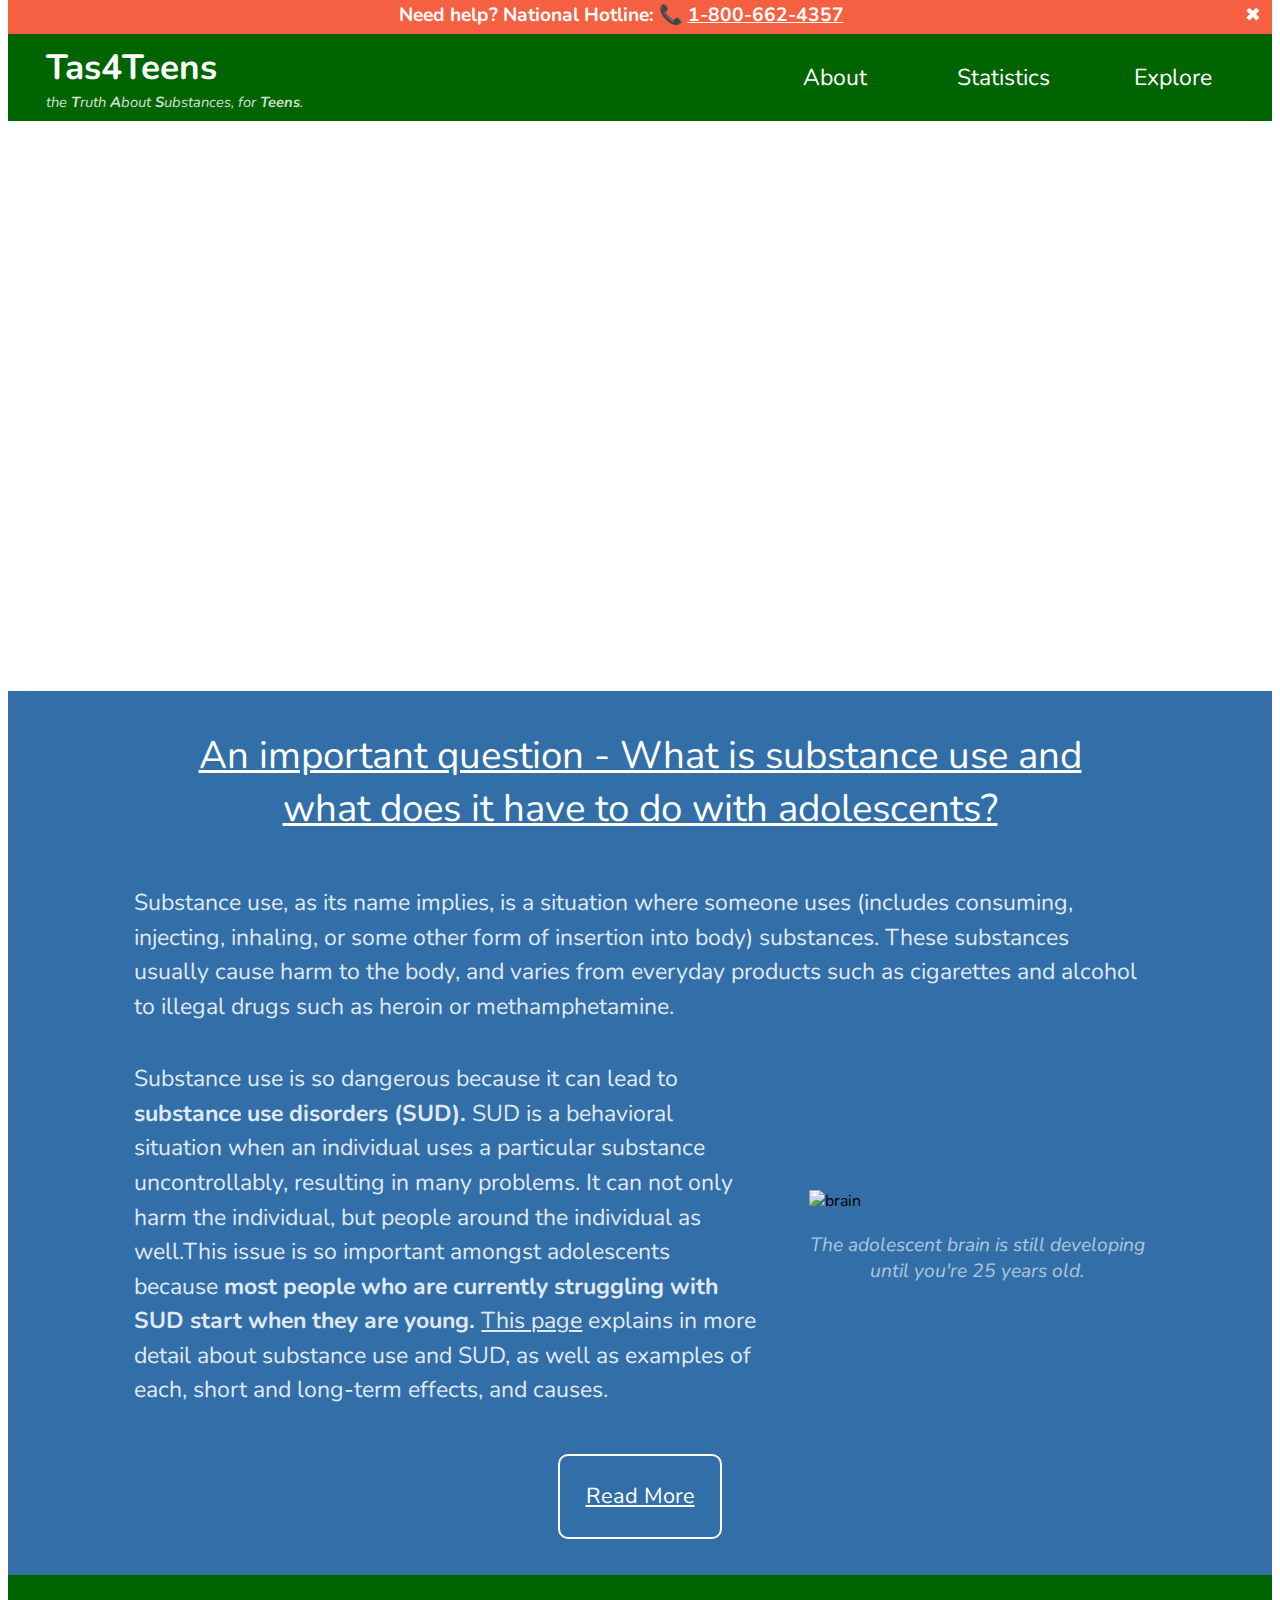
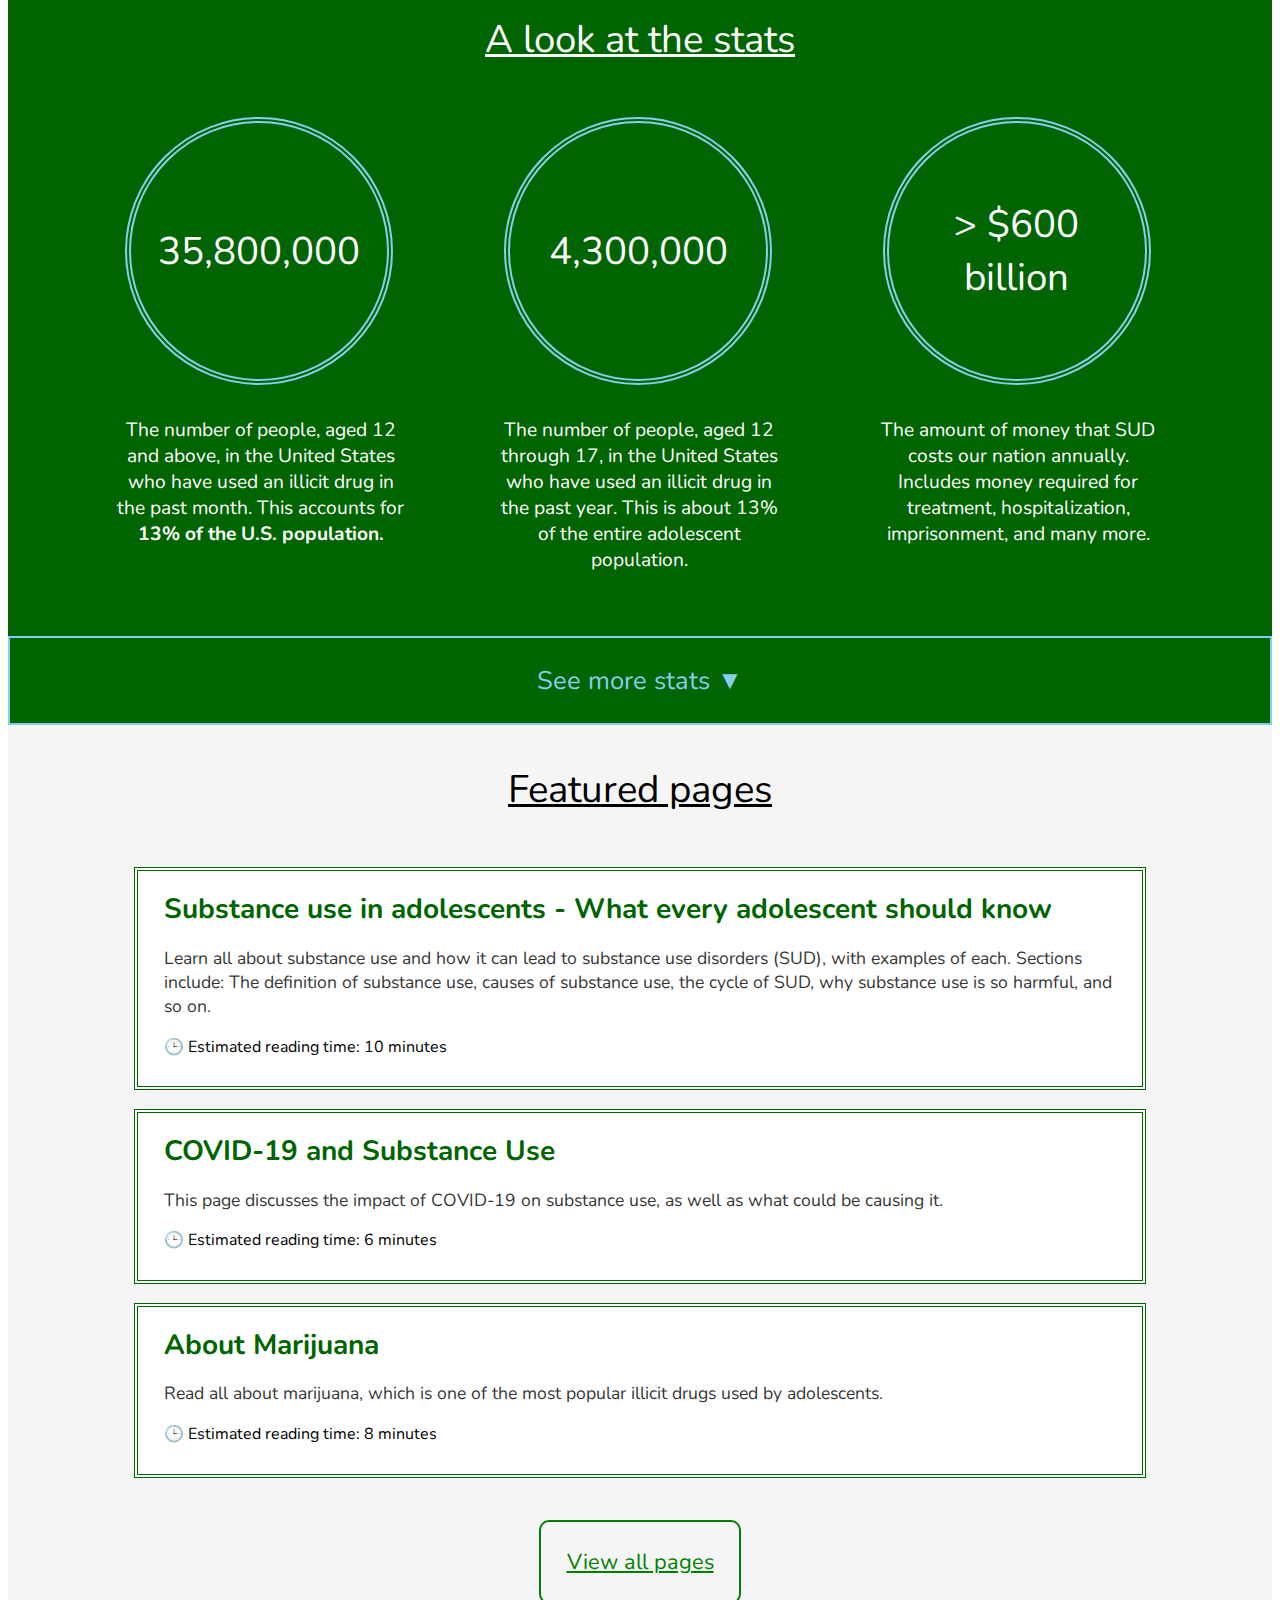
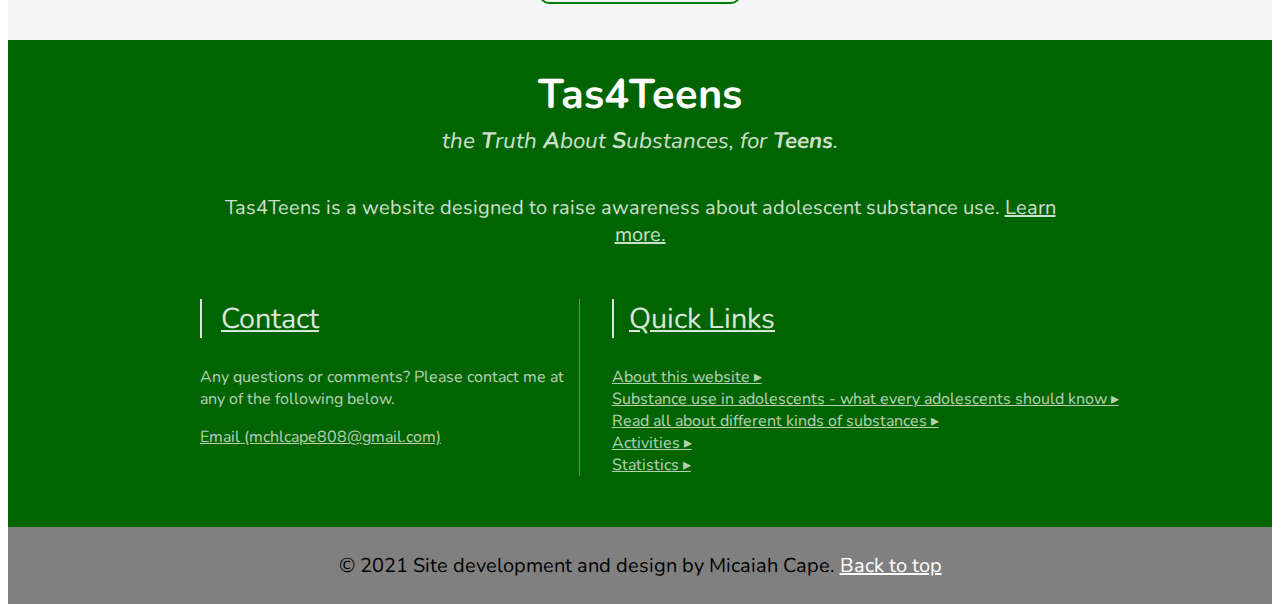
==== commit fb9bb2b7: "complete mobile conversion" ====
--- a/index.html
+++ b/index.html
@@ -58,6 +58,18 @@
                 <p id = 'headerLinkSubMobile'>the <b>T</b>ruth <b>A</b>bout <b>S</b>ubstances, for <b>Teens</b>.</p>
             </a>
         </div>
+    </div>
+
+    <div id = 'mobileNavigation'>
+        <a href="/about" class = 'topIndividualLinkHolder'>
+            <p class = 'topIndividualLink'>About</p>
+        </a>
+        <a href="/stats" class = 'topIndividualLinkHolder'>
+            <p class = 'topIndividualLink'>Statistics</p>
+        </a>
+        <a href="/explore" class = 'topIndividualLinkHolder'>
+            <p class = 'topIndividualLink'>Explore</p>
+        </a>
     </div>
 
     <div id = 'missionHolder'>
@@ -144,7 +156,7 @@
                 <p id = 'contact'>Contact</p>
                 <p id = 'contactInfo'>Any questions or comments? Please contact me at any of the following below.</p>
                 <a href="malito:mchlcape808@gmail.com" class = 'bottomQuickLinks'>Email (mchlcape808@gmail.com)</a><br>
-                <a href="https://www.instagram.com/tas4teens/" class = 'bottomQuickLinks'>Instagram (Temporary; @tas4teens)</a>
+                <!--<a href="https://www.instagram.com/tas4teens/" class = 'bottomQuickLinks'>Instagram (Temporary; @tas4teens)</a>-->
             </div>
             <div id = 'quickLinksDiv'>
                 <p id = 'quickLinks'>Quick Links</p>
--- a/css/styles.css
+++ b/css/styles.css
@@ -392,9 +392,9 @@
 }
 
 .individualStatHolder{
-    margin-left: 2.5vw;
-    margin-right: 2.5vw;
-    width: 25vw;
+    margin-left: 2.5%;
+    margin-right: 2.5%;
+    width: 28.3%;
     
     justify-content: center;
 }
@@ -571,11 +571,10 @@
         padding-left: 4vw;
         color: white;
         font-size: 6vw;
-        padding-right: 4vw;
+        padding-right: 5vw;
         margin-bottom: auto;
         margin-top: auto;
-        padding-left: 4vw;
-        margin-left: 2vw;
+        padding-left: 5vw;
         transition: 0.5s;
         -webkit-user-select: none;
     }
@@ -595,7 +594,7 @@
     #headerLinkHolderMobile{
         padding-top: 2%;
         padding-bottom: 2%;
-        margin-left: 2%;
+       
     }
 
     #headerLinkMainMobile{
@@ -629,4 +628,267 @@
     #header{
         display: none;
     }
+
+    #mobileNavigation{
+        display: none;
+        background-color: green;
+        position: absolute;
+        width: 35%;
+    }
+
+    .topIndividualLinkHolder{
+        background-color: green;
+        color: black;
+        margin-top: 0;
+        margin-bottom: 0;
+    }
+
+    .topIndividualLink{
+        font-size: 5vw;
+        padding-top: 1.75%;
+        padding-bottom: 1.75%;
+        margin-top: 0;
+        margin-bottom: 0;
+     
+        text-align: left;
+        padding-left: 6vw;
+    }
+
+    .topIndividualLink:hover{
+        background-color: #135c07;
+        font-weight: bold;
+        text-decoration: underline;
+    }
+
+    /*header end*/
+
+    /*footer begin*/
+    #bottomNavigationLinkHolders{
+        flex-direction: column;
+    }
+
+    #contactDiv{
+        margin-left: 10%;
+        margin-right: 10%;
+        width:80%;
+        border: none;
+        padding: 0;
+    }
+
+    #quickLinksDiv{
+        margin-left: 10%;
+        margin-right: 10%;
+        width:80%;
+        border: none;
+        padding: 0;
+        margin-top: 10%;
+        padding-bottom: 4%;
+    }
+
+    .bottomQuickLinks{
+        display: inline-block;
+        font-size: 3.5vw;
+        margin-top: 1%;
+        margin-bottom: 1%;
+    }
+
+    #contact{
+        font-size: 5.75vw;
+        margin-bottom: 3%;
+    }
+
+    #contactInfo{
+        font-size: 4vw;
+    }
+
+    #quickLinks{
+        font-size: 5.75vw;
+        margin-bottom: 3%;
+    }
+
+    #bottomHeaderLinkMain{
+        font-size: 7vw;
+    }
+
+    #bottomHeaderLinkSub{
+        font-size: 4vw;
+    }
+
+    #footerMissionStatement{
+        font-size: 4vw;
+        width: 80%;
+        margin-left: 10%;
+        margin-right: 10%;
+        margin-top: 3%;
+        margin-bottom: 6%;
+    }
+
+    #bottomHeaderLinkHolder{
+        padding-top: 4%;
+    }
+
+    #copyrightDiv{
+        color: white;
+        font-size: 4vw;
+    }
+
+    /*end footer*/
+
+    #missionHolder{
+        background-size: 140%;
+        background-position: center;
+    }
+
+    #mission{
+        font-size: 5.15vw;
+        width: 80%;
+        margin-left: 10%;
+        margin-right: 10%;
+    }
+
+    #missionLink, #readmore{
+        font-size: 4.5vw;
+        padding: 4%;
+    }
+
+    #missionLinkHolder{
+        margin-top: 10%;
+        margin-bottom: 5%;
+    }
+
+    .importance{
+        font-size: 5vw;
+        padding-top: 5%;
+    }
+
+    #importanceSubText, #importanceSubText2{
+        font-size: 3.5vw;
+        width: 80%;
+        margin-left: 10%;
+        margin-right: 10%;
+        
+    }
+
+    #importanceContentHolder{
+        flex-direction: column-reverse;
+        width: 100%;
+        margin-left: 0;
+    }
+
+    #brainImgHolder{
+        width: 100%;
+        margin-top: 6%;
+        margin-bottom: 5%;
+    }
+
+    #brainImgText{
+        font-size: 3.5vw;
+        width: 80%;
+        margin-left: 10%;
+        margin-right: 10%;
+    }
+
+    #brainImg{
+        width: 50%;
+        margin-left: 25%;
+        margin-right: 25%;
+    }
+
+    #readmore{
+        font-size: 4vw;
+        padding: 4%;
+    }
+
+    #readArticleHolder{
+        margin-top: 5%;
+        padding-bottom: 15%;
+    }    
+
+    #entireStatHolder, #entireStatHolder2{
+        flex-direction: column;
+        width: 100%;
+        margin-left: 0;
+        padding: 0;
+        margin-top: 0;
+    }
+
+    .individualStatHolder{
+        display: flex;
+        margin-left: 2.5%;
+        margin-right: 2.5%;
+        width: 95%;
+        margin-bottom: 7.5%;
+    }
+
+    .subtext{
+        width: 50%;
+        text-align: left;
+        font-size: 3.1vw;
+        margin-top: auto;
+        margin-bottom: auto;
+    }
+
+    .numbers{
+        font-size: 4vw;
+        
+    }
+
+    .numberHolder{
+        width: 30vw;
+        height: 30vw;
+        margin-bottom: 0;
+    }
+
+    #seeMoreStats{
+        font-size: 4vw;
+    }
+
+    .importance2{
+        margin-top: 0;
+        color: black;
+        font-size: 5.5vw;
+        text-align: center;
+        margin-left: 15%;
+        margin-right: 15%;
+        padding-top: 5%;
+        padding-bottom: 1%;
+        text-decoration: underline;
+       
+    }
+
+    #featuredArticlesHolder{
+        margin-left: 0;
+        margin-right: 0;
+        padding: 0;
+    }
+
+    .indivFeaturedPages{
+        width: 85%;
+        margin-left: 5%;
+        margin-right: 5%;
+    }
+
+    .featuredPagesLink{
+        font-size: 4.5vw;
+    }
+
+    .featuredDescription{
+        font-size: 3.2vw;
+    }
+
+    .featuredTime{
+        font-size: 3vw;
+    }
+
+    #readAllArticles{
+        font-size: 4.5vw;
+        padding: 4%;
+        margin: 0;
+    }
+
+    #readAllArticlesHolder{
+        margin-top: 5%;
+        padding-bottom: 10%;
+    }
+
 }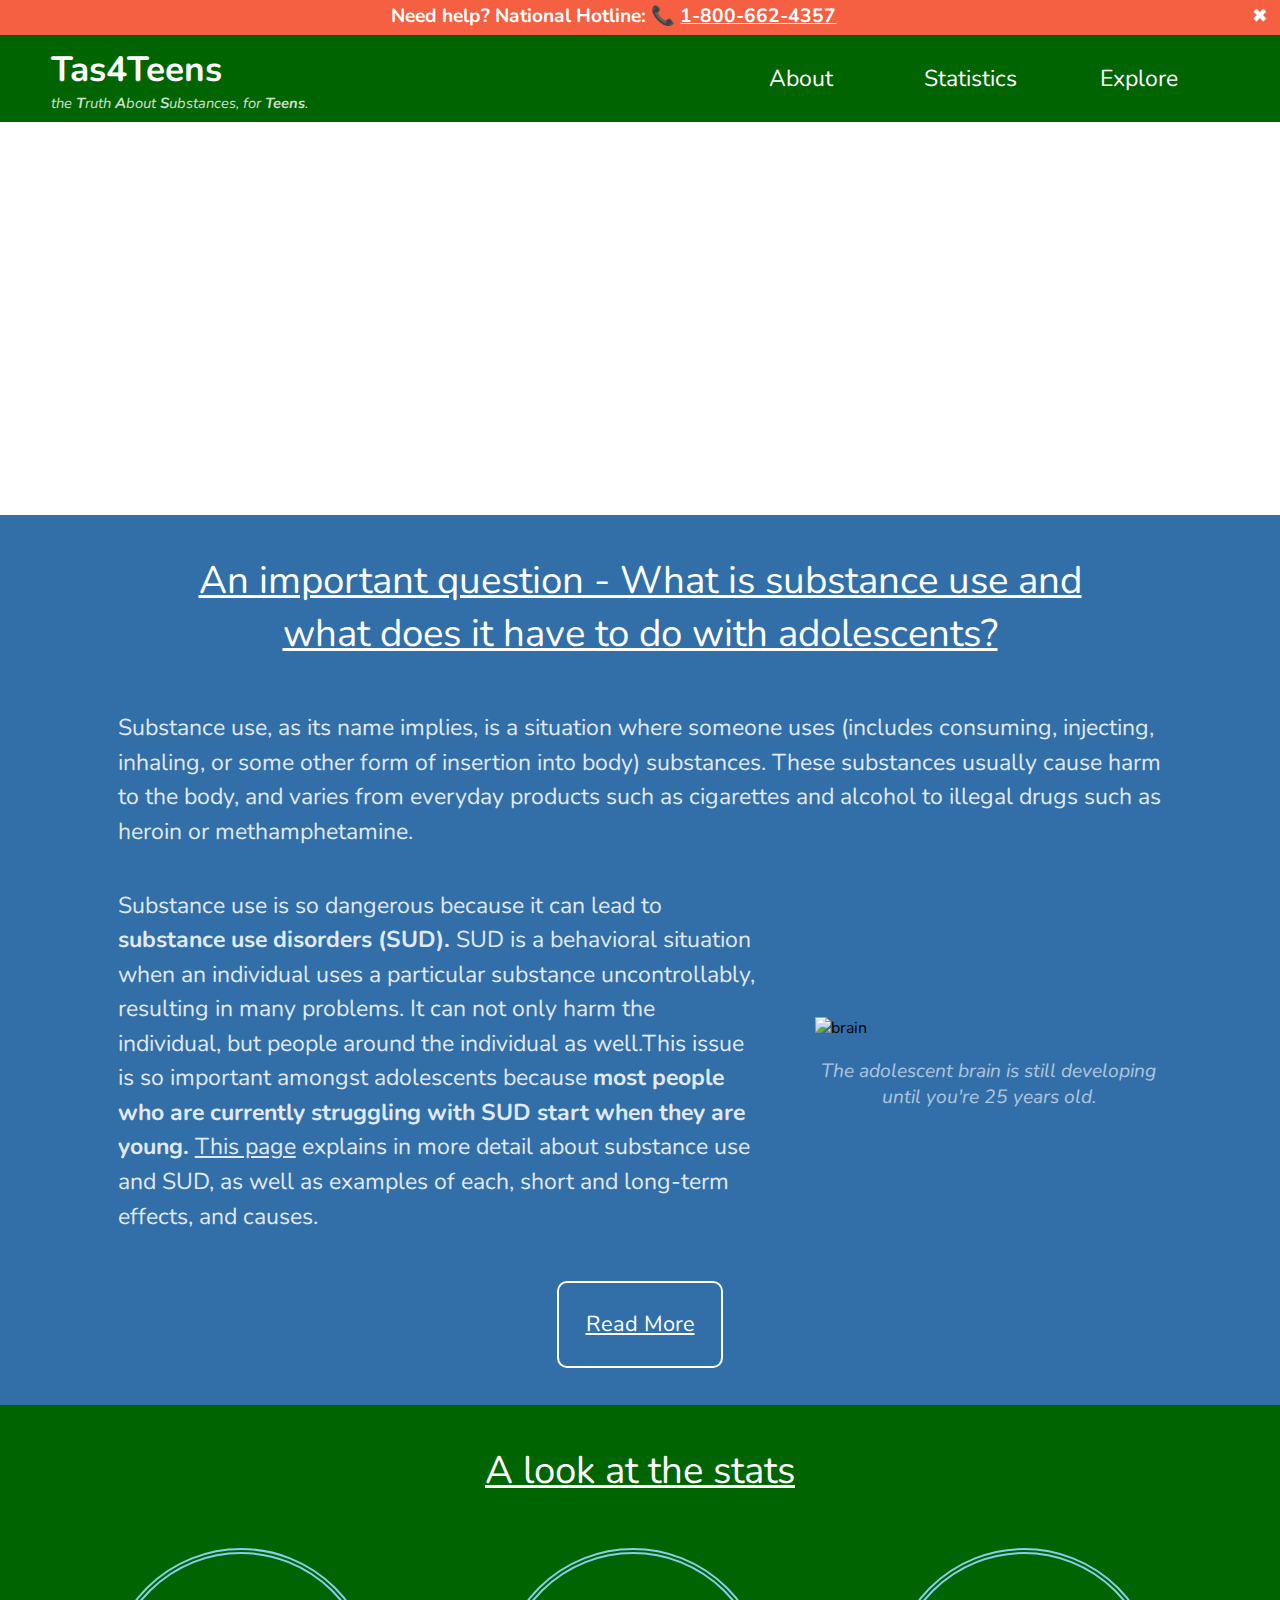
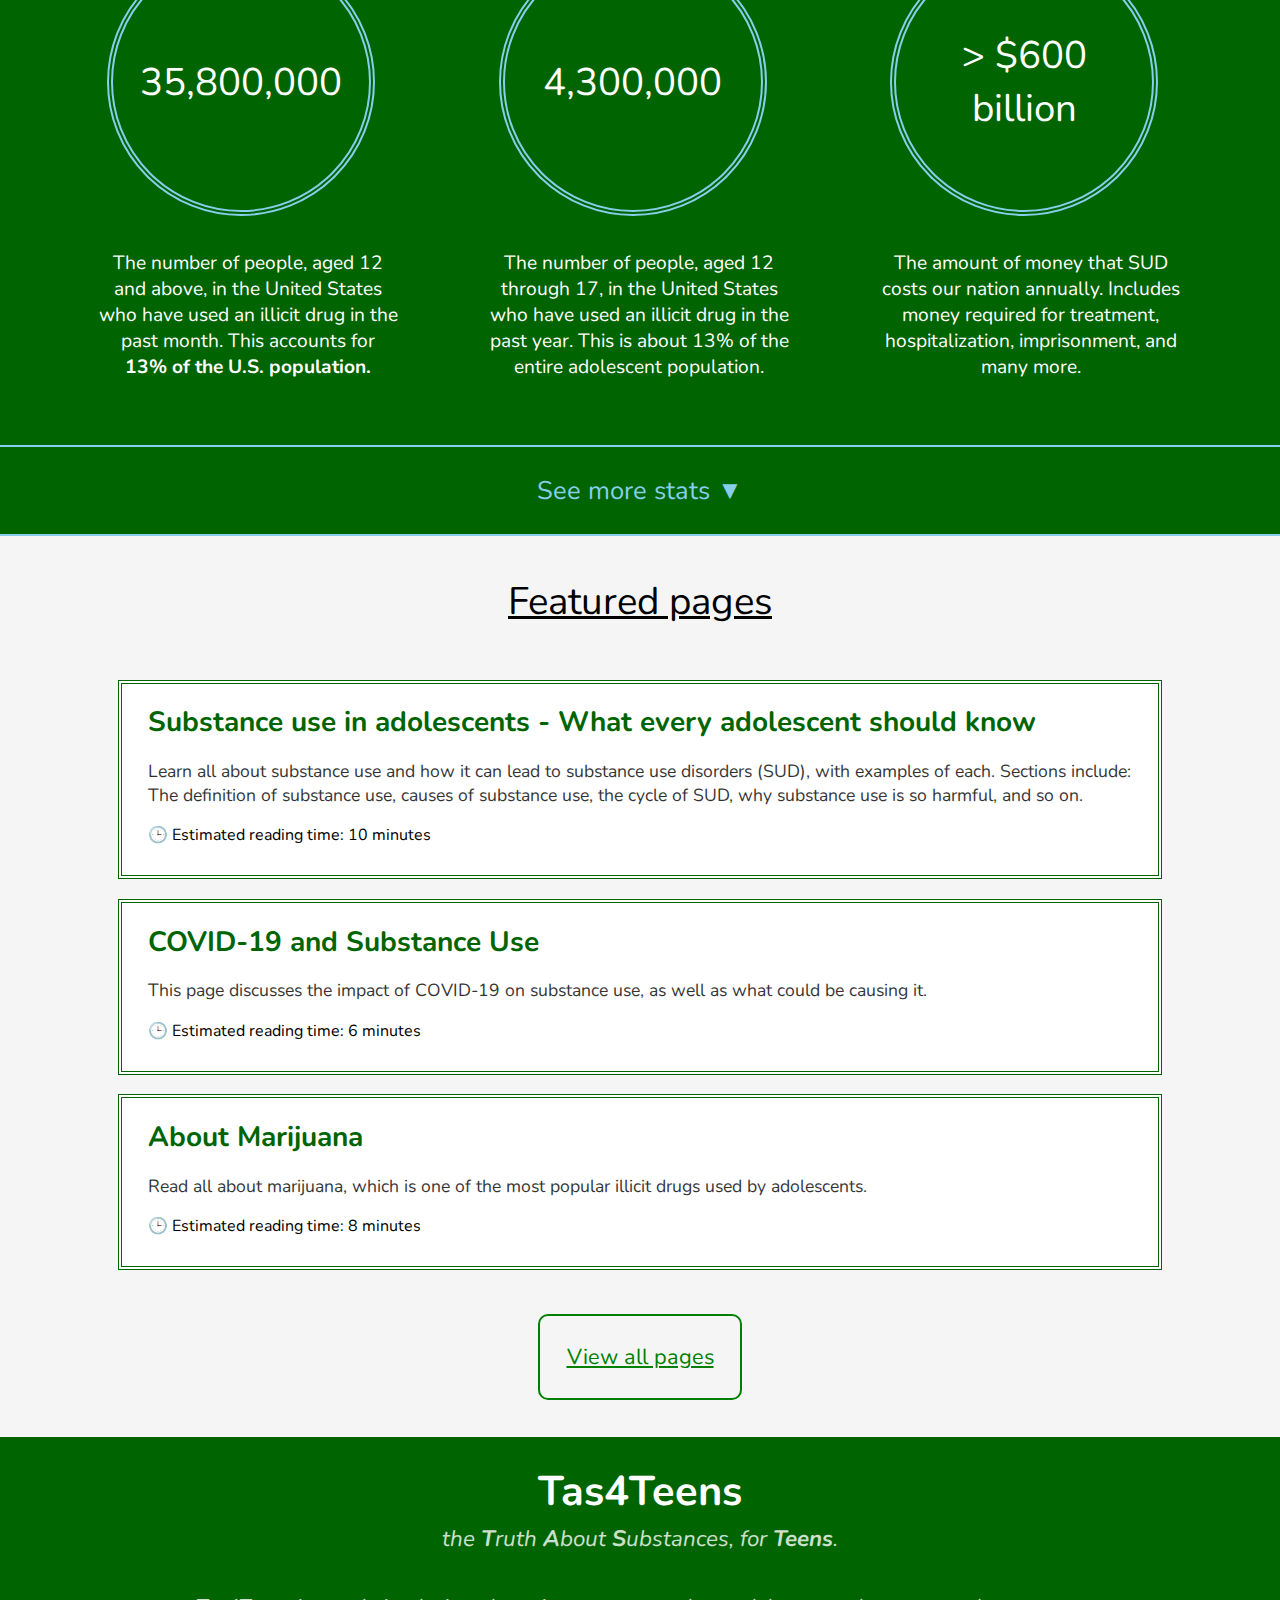
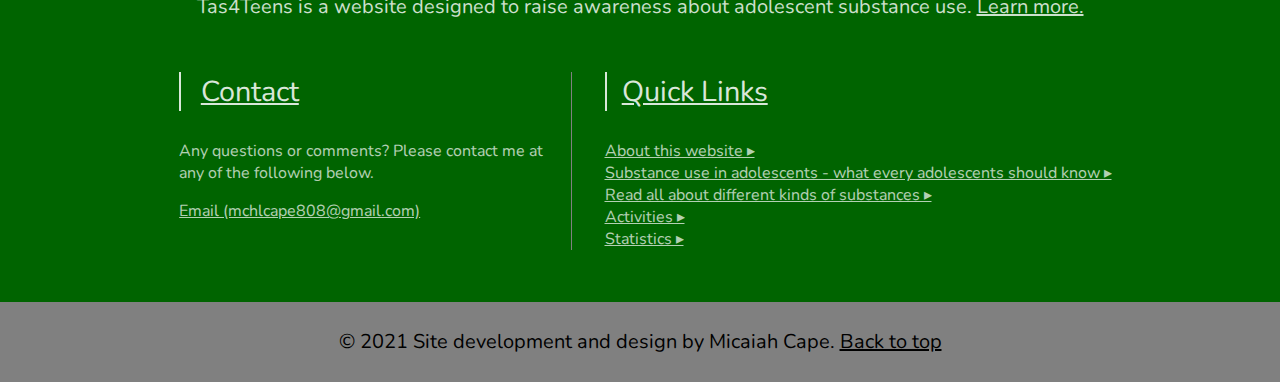
==== commit 417e47d2: "minor change" ====
--- a/index.html
+++ b/index.html
@@ -90,7 +90,7 @@
                 <p id = 'brainImgText'>The adolescent brain is still developing until you're 25 years old.</p>
             </div>
         </div>
-            <div id = 'readArticleHolder'><a href="/sud" id = 'readmore'>Read More</a></div>
+            <div id = 'readArticleHolder'><a href="/substances" id = 'readmore'>Read More</a></div>
     </div>
 
     <div id = 'statsHolder'>
@@ -168,7 +168,7 @@
             </div>
         </div>
     </div>
-    <div id = 'copyrightDiv'>&copy 2021 Site development and design by Micaiah Cape. <a href="">Back to top</a></div>
+    <div id = 'copyrightDiv'>&copy 2021 Site development and design by Micaiah Cape. <u id = 'backToTop'>Back to top</u></div>
 </body>
 <script src = 'js/app.js'></script>
 </html>--- a/css/styles.css
+++ b/css/styles.css
@@ -1,5 +1,6 @@
 html{
     scroll-behavior: smooth;
+    overflow-x: hidden;
 }
 
 #emergencyMobileHeader{
@@ -10,9 +11,13 @@
     display: none;
 }
 
+#mobileNavigation{
+    display: none;
+}
+
 #header{
     background-color: darkgreen;
-    width: 100%;
+ 
     margin-top: 0;
     display: flex;
     -webkit-user-select: none;
@@ -23,15 +28,21 @@
 
 body{
     font-family: 'Nunito', sans-serif;
+    width: 102%;
+    margin-left: -1%;
+    margin-right: -1%;
+    margin-top: -0.3%;
+    margin-bottom: -1%;
     
 }
 
 #emergencyHeader{
     color: white;
     background-color: #f56042;
-    margin-top: -1.0%;
     margin-bottom: 0;
     display: flex;
+    z-index: 2;
+    width: 100%;
     /*position: fixed;
     width: 100%;
     margin-left: -1%*/
@@ -46,7 +57,7 @@
     font-size: 1.5vw;
     margin-top: 0;
     margin-bottom: 0;
-    width: 97%;
+    width: 96%;
 }
 
 #close{
@@ -130,8 +141,8 @@
 }
 
 #headerLinkHolder{
-    margin-left: 3vw;
-    width: 22vw;
+    margin-left: 5vw;
+    width: 21vw;
     margin-top: auto;
     margin-bottom: auto;
 }
@@ -163,7 +174,7 @@
     
     margin-top: auto;
     margin-bottom: auto;
-    margin-left: 33vw;
+    margin-left: 31vw;
     width: 40vw;
     display: flex;
 }
@@ -544,6 +555,10 @@
     padding-bottom: 2%;
 }
 
+#backToTop{
+    cursor: pointer;
+}
+
 @media only screen and (orientation: portrait){
     #emergencyMobileHeader{
         display: block;
@@ -552,6 +567,8 @@
         color: white;
         display: flex;
         font-size: 3.5vw; 
+        position: relative;
+        z-index: 2;
     }
 
     #emergencyMobile{
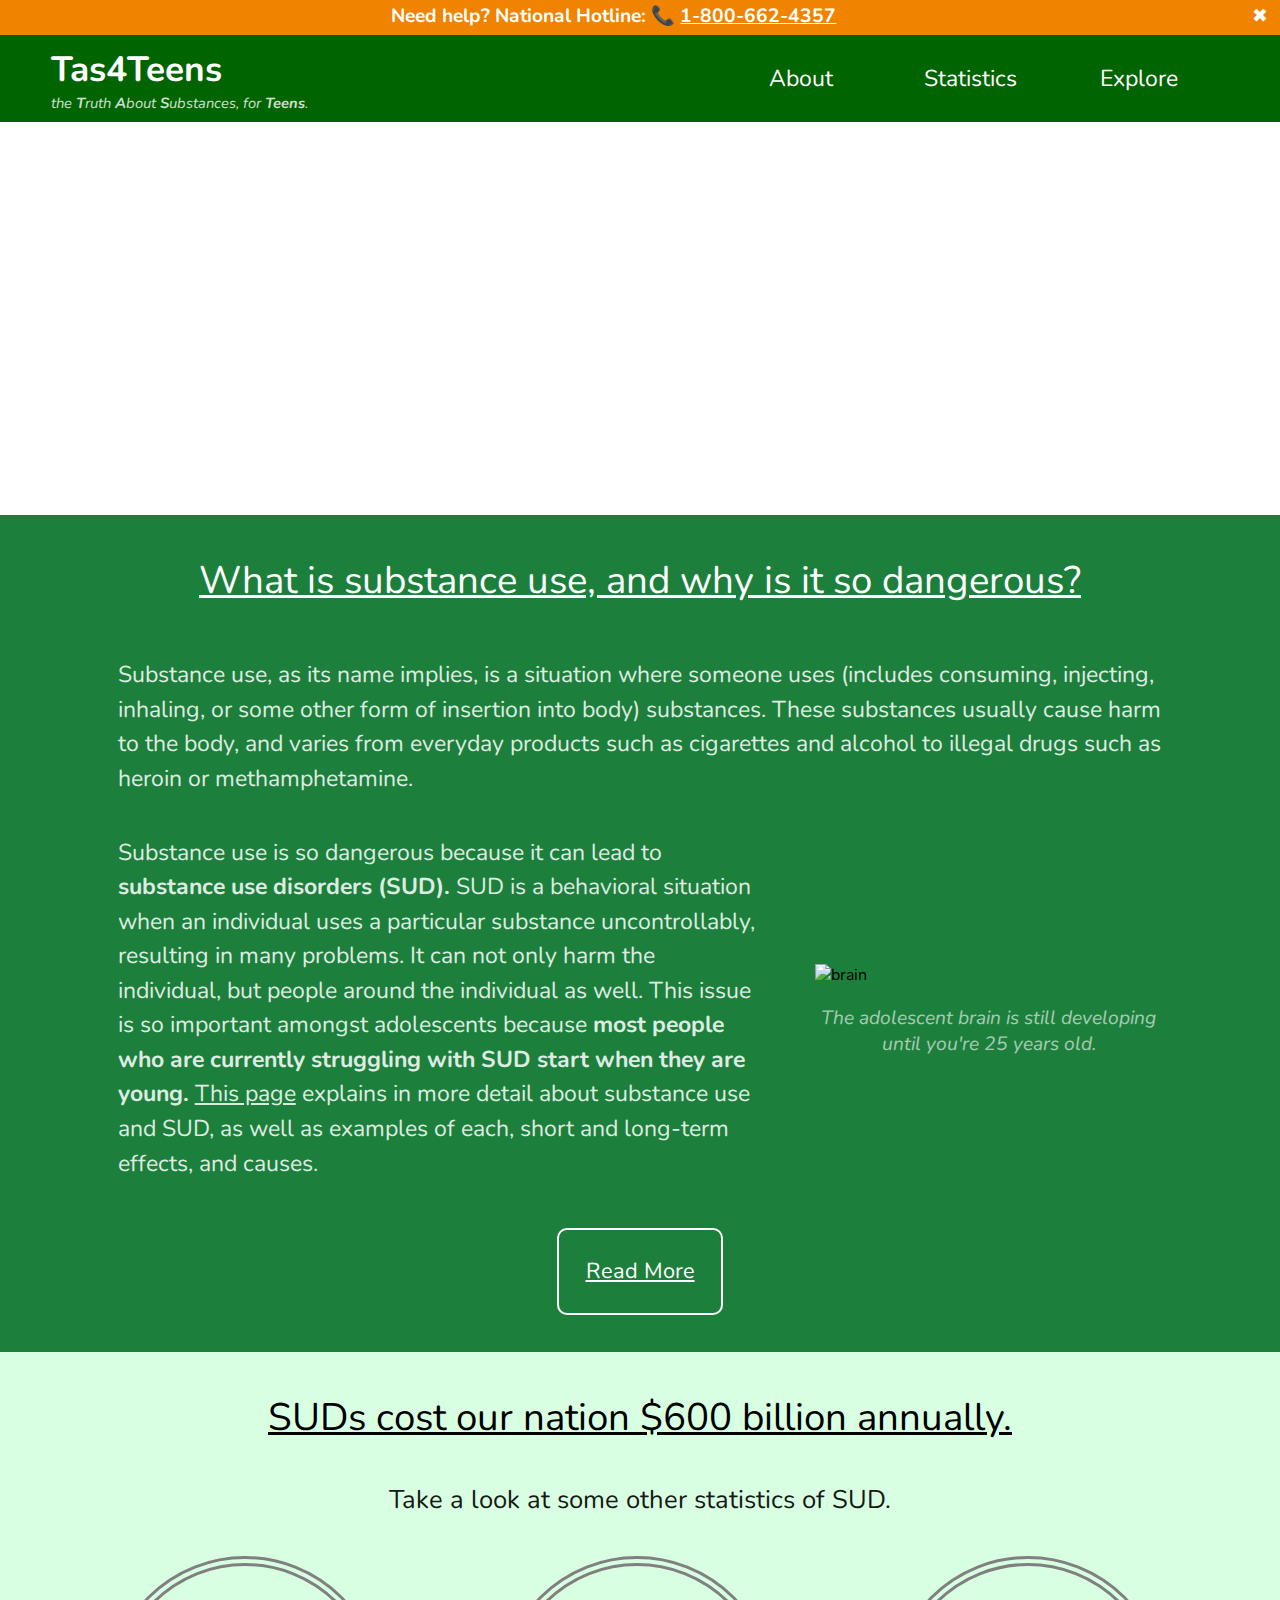
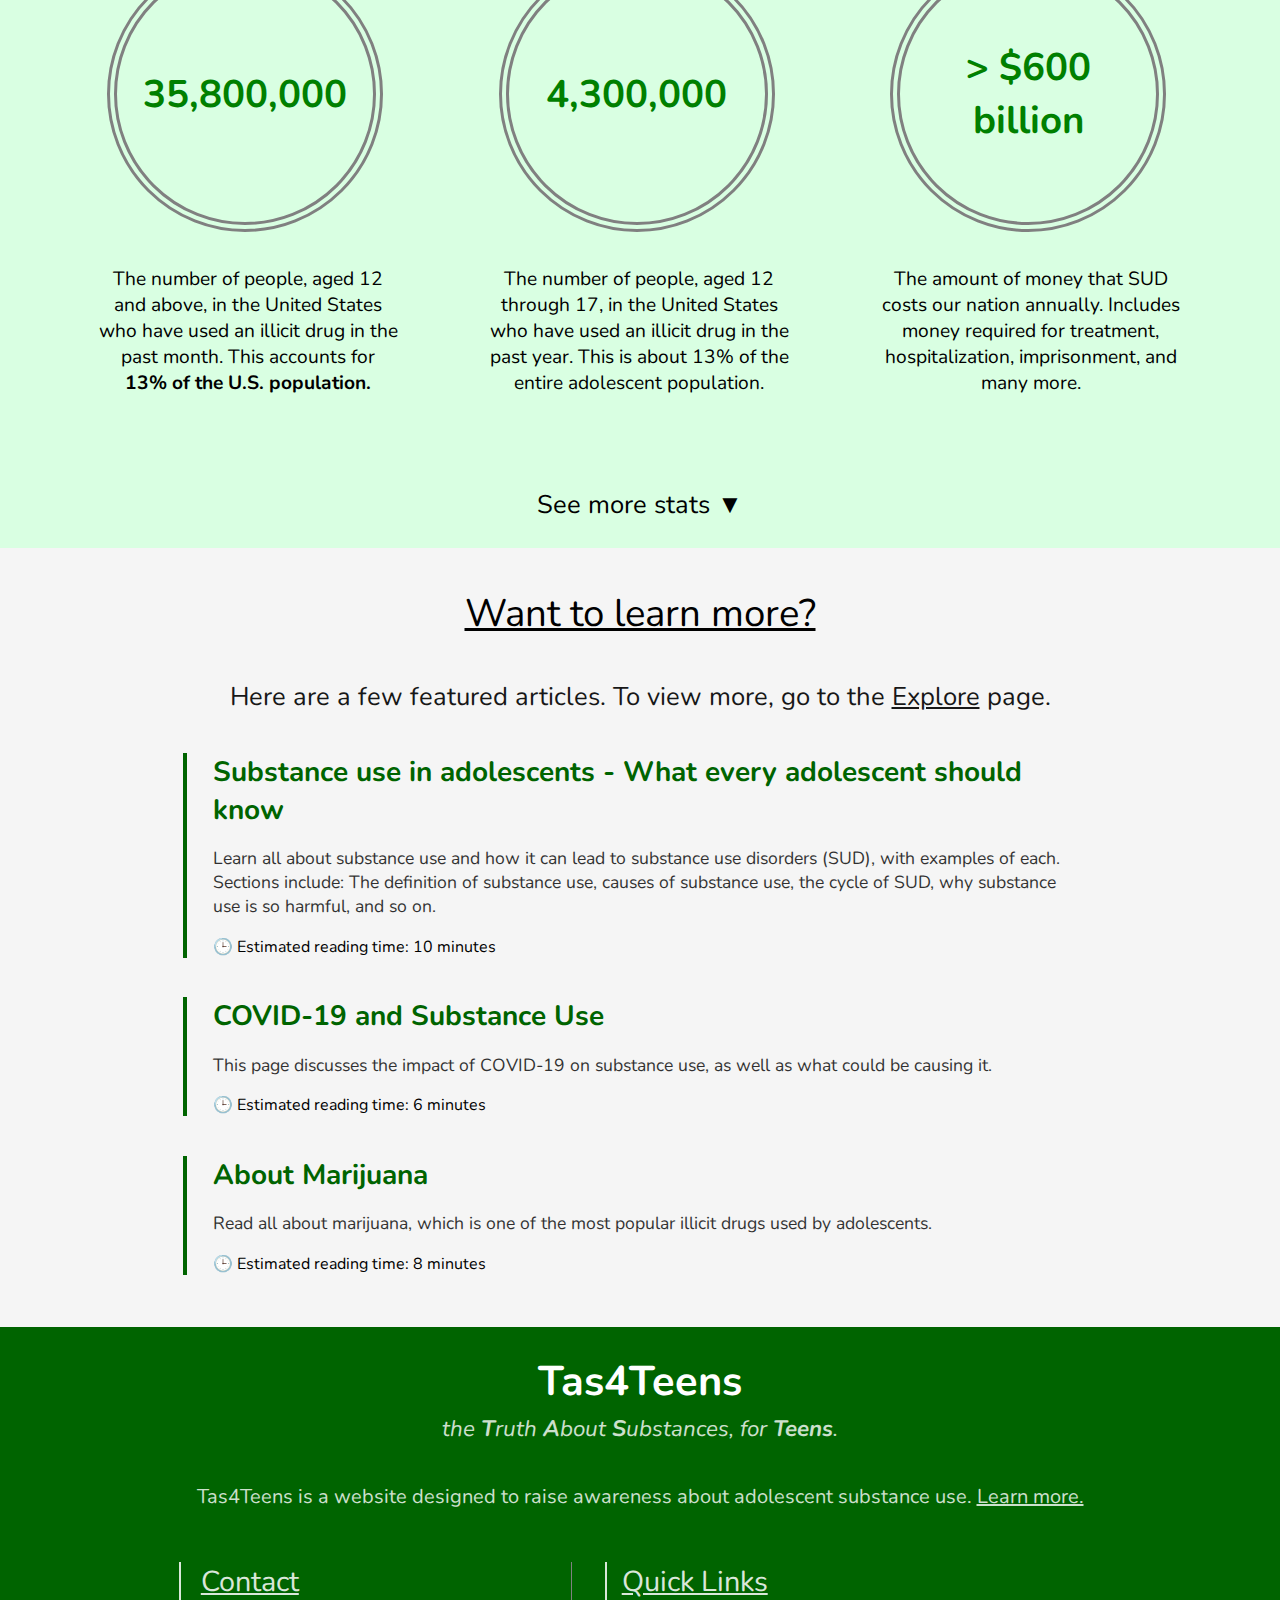
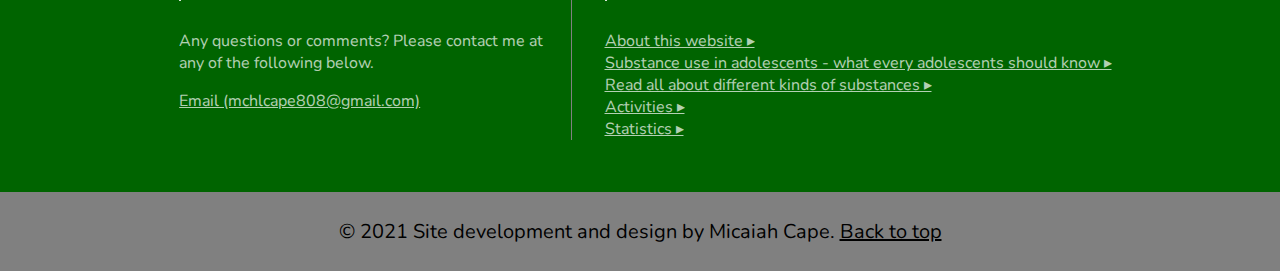
==== commit ed6d75c0: "final homepage finished" ====
--- a/index.html
+++ b/index.html
@@ -80,10 +80,10 @@
     </div>
 
     <div id = 'importanceHolder'>
-        <p class = 'importance'>An important question - What is substance use and what does it have to do with adolescents?</p>
+        <p class = 'importance'>What is substance use, and why is it so dangerous?</p>
         <p id = 'importanceSubText'>Substance use, as its name implies, is a situation where someone uses (includes consuming, injecting, inhaling, or some other form of insertion into body) substances. These substances usually cause harm to the body, and varies from everyday products such as cigarettes and alcohol to illegal drugs such as heroin or methamphetamine. </p>
         <div id = 'importanceContentHolder'>
-            <p id = 'importanceSubText2'>Substance use is so dangerous because it can lead to <b>substance use disorders (SUD).</b> SUD is a behavioral situation when an individual uses a particular substance uncontrollably, resulting in many problems. It can not only harm the individual, but people around the individual as well.This issue is so important amongst adolescents because <b>most people who are currently struggling with SUD start when they are young.</b> <a href="/sud">This page</a> explains in more detail about substance use and SUD, as well as examples of each, short and long-term effects, and causes.</p>
+            <p id = 'importanceSubText2'>Substance use is so dangerous because it can lead to <b>substance use disorders (SUD).</b> SUD is a behavioral situation when an individual uses a particular substance uncontrollably, resulting in many problems. It can not only harm the individual, but people around the individual as well. This issue is so important amongst adolescents because <b>most people who are currently struggling with SUD start when they are young.</b> <a href="/sud">This page</a> explains in more detail about substance use and SUD, as well as examples of each, short and long-term effects, and causes.</p>
 
             <div id = 'brainImgHolder'>
                 <img src="https://as2.ftcdn.net/jpg/01/72/81/37/220_F_172813720_8WecKQiJLUlyEwj3rKvZiSGxwP6zO72N.jpg" alt="brain" id = brainImg>
@@ -94,7 +94,8 @@
     </div>
 
     <div id = 'statsHolder'>
-        <p class = 'importance'>A look at the stats</p>
+        <p class = 'importance2'>SUDs cost our nation $600 billion annually.</p>
+        <p class = 'subTitle'>Take a look at some other statistics of SUD.</p>
         <div id = 'entireStatHolder'>
             <div class = 'individualStatHolder'>
                 <div class = 'numberHolder'>
@@ -138,10 +139,12 @@
         </div>
         <div id = 'seeMoreStats'>See more stats ▼</div>
     </div>
+
     <div id = 'featuredArticles'>
-        <p class = 'importance2'>Featured pages</p>
+        <p class = 'importance2'>Want to learn more?</p>
+        <p class = 'subTitle'>Here are a few featured articles. To view more, go to the <a href="/explore" id = 'explore'>Explore</a> page.</p>
         <div id = 'featuredArticlesHolder'></div>
-        <div id = 'readAllArticlesHolder'><a href="/all-articles" id = 'readAllArticles'>View all pages</a></div>
+        <!--<div id = 'readAllArticlesHolder'><a href="/all-articles" id = 'readAllArticles'>View all pages</a></div>-->
     </div>
     <div id = 'footer'>
         <div id = 'bottomHeaderLinkHolder'>
--- a/css/styles.css
+++ b/css/styles.css
@@ -38,7 +38,7 @@
 
 #emergencyHeader{
     color: white;
-    background-color: #f56042;
+    background-color: #f08400;
     margin-bottom: 0;
     display: flex;
     z-index: 2;
@@ -194,7 +194,10 @@
 }
 
 #missionHolder{
-    background-image: url('https://images.pexels.com/photos/3882464/pexels-photo-3882464.jpeg?auto=compress&cs=tinysrgb&dpr=2&w=500');
+    
+    background-image: url('https://images.pexels.com/photos/7667727/pexels-photo-7667727.jpeg?auto=compress&cs=tinysrgb&dpr=2&w=500');
+    background-position-y: center;
+
     background-size: 110%;
     margin-top: 0;
     padding: 2%;
@@ -224,7 +227,9 @@
 
 #importanceHolder{
     margin-top: 0;
-    background-color: #326fa8;
+    background-color: #1c803c;
+
+    
 
 }
 
@@ -249,7 +254,6 @@
     margin-left: 15%;
     margin-right: 15%;
     padding-top: 3%;
-    padding-bottom: 1%;
     text-decoration: underline;
    
 }
@@ -317,17 +321,20 @@
 
 #readAllArticles{
     padding: 2%;
-    color: green;
+
     font-size: 1.7vw;
-    border: 2px solid green;
+  
     border-radius: 10px;
     transition: 0.7s;
+    color: green;
+    border: 2px solid green;
 }
 
 #readAllArticlesHolder{
     text-align: center;
     padding-bottom: 5%;
     padding-top: 4%;
+
 }
 
 #readmore:hover{
@@ -336,10 +343,10 @@
 }
 
 #readAllArticles:hover{
-    background-color: green;
+    background-color: gray;
     color: white;
     transition: 0.7s;
-    border: 2px solid #326fa8;
+    
 }
 
 a{
@@ -365,14 +372,14 @@
 }
 
 #statsHolder{
-    background-color: darkgreen;
-    
+    /*background-color: #009155;*/
+    background-color: #d9ffe2; 
 }
 
 .numberHolder{
     height: 20vw;
     width: 20vw;
-    border: 6px dotted skyblue;
+    border: 10px dotted gray;
     border-style: double;
     border-radius: 50%;
     position: relative;
@@ -387,19 +394,21 @@
     left: 50%;
     top: 50%;
     transform: translate(-50%, -50%);
-    color: white;
+    color: green;
     font-size: 3vw;
     text-align: center;
     -webkit-user-select: none;
+    font-weight: bold;
 }
 
 .subtext{
     font-size: 1.5vw;
     text-align: center;
-    color: white;
+    color: black;
     width: 90%;
     margin-left: 5%;
     margin-right: 5%;
+
 }
 
 .individualStatHolder{
@@ -411,21 +420,21 @@
 }
 
 #seeMoreStats{
-    color: skyblue;
+    color: black;
     text-align: center;
     font-size: 2vw;
     padding: 2%;
-    border: 2px solid skyblue;
+ 
     -webkit-user-select: none;
     transition: 0.5s;
 }
 
 #seeMoreStats:hover{
-    background-color: skyblue;
-    color: darkgreen;
-    border: 2px solid skyblue;
+ 
+    color: green;
+
     cursor: pointer;
-    text-decoration: underline;
+    transition: 0.7s;
 }
 
 #addedLink:hover{
@@ -437,21 +446,21 @@
     padding-top: 2%;
     padding-bottom: 2%;
     transition: 0.7s;
+    color: black;
 }
 
 #featuredArticles{
-    background-color: whitesmoke;    
+    background-color: whitesmoke;
+    padding-bottom: 2%;
 }
 
 .indivFeaturedPages{
-    margin-left: 10%;
-    margin-right: 10%;
-    background-color: white;
-    border: 4px solid darkgreen;
-    border-style: double;
-    margin-bottom: 1.5%;
-    padding-top: 1.5%;
-    padding-bottom: 1%;
+    margin-left: 15%;
+    margin-right: 15%;
+    border-left: 4px solid darkgreen;
+    
+    margin-top: 3%;
+    margin-bottom: 2%;
     padding-left: 2%;
     padding-right: 2%;
 }
@@ -476,9 +485,6 @@
     opacity: 0.8;
 }
 
-.indivFeaturedPages:hover{
-    border: 4px solid darkgreen;
-}
 
 #footer{
     background-color: darkgreen;
@@ -537,6 +543,17 @@
     opacity: 0.85;
 }
 
+#explore{
+    color: black;
+}
+.subTitle{
+    font-size: 2vw;
+    opacity: 0.9;
+    text-align: center;
+    margin-top: 0;
+    margin-bottom: 3%;
+}
+
 #contactInfo{
     font-size: 1.25vw;
     color: white;
@@ -562,13 +579,15 @@
 @media only screen and (orientation: portrait){
     #emergencyMobileHeader{
         display: block;
-        background-color: #f56042;
+        background-color: #f08400;
         font-weight: bold;
         color: white;
         display: flex;
         font-size: 3.5vw; 
         position: relative;
         z-index: 2;
+        margin-top: 0;
+        position: sticky;
     }
 
     #emergencyMobile{
@@ -606,6 +625,7 @@
         display: block;
         background-color: green;
         display: flex;
+        position: relative;
     }
 
     #headerLinkHolderMobile{
@@ -779,10 +799,11 @@
     }
 
     #importanceSubText, #importanceSubText2{
-        font-size: 3.5vw;
+        font-size: 4vw;
         width: 80%;
         margin-left: 10%;
         margin-right: 10%;
+        color: white;
         
     }
 
@@ -790,6 +811,7 @@
         flex-direction: column-reverse;
         width: 100%;
         margin-left: 0;
+        color: black;
     }
 
     #brainImgHolder{
@@ -803,6 +825,7 @@
         width: 80%;
         margin-left: 10%;
         margin-right: 10%;
+        color: white;
     }
 
     #brainImg{
@@ -868,7 +891,6 @@
         margin-left: 15%;
         margin-right: 15%;
         padding-top: 5%;
-        padding-bottom: 1%;
         text-decoration: underline;
        
     }
@@ -877,24 +899,32 @@
         margin-left: 0;
         margin-right: 0;
         padding: 0;
+        width: 100%;
     }
 
     .indivFeaturedPages{
         width: 85%;
-        margin-left: 5%;
-        margin-right: 5%;
+        margin-left:5%;
+        margin-right: 10%;
+        border: 2px solid green;
+        justify-content: center;
     }
 
     .featuredPagesLink{
+        display: inline-block;
         font-size: 4.5vw;
+        padding-left: 2%;
+        margin-top: 1%;
     }
 
     .featuredDescription{
-        font-size: 3.2vw;
+        font-size: 3.5vw;
+        padding-left: 2%;
     }
 
     .featuredTime{
         font-size: 3vw;
+        padding-left: 2%;
     }
 
     #readAllArticles{
@@ -908,4 +938,14 @@
         padding-bottom: 10%;
     }
 
+    .subTitle{
+        font-size: 4vw;
+        opacity: 0.9;
+        text-align: center;
+        margin-top: 0;
+        margin-bottom: 3%;
+        margin-left: 10%;
+        margin-right: 10%;
+    }
+
 }